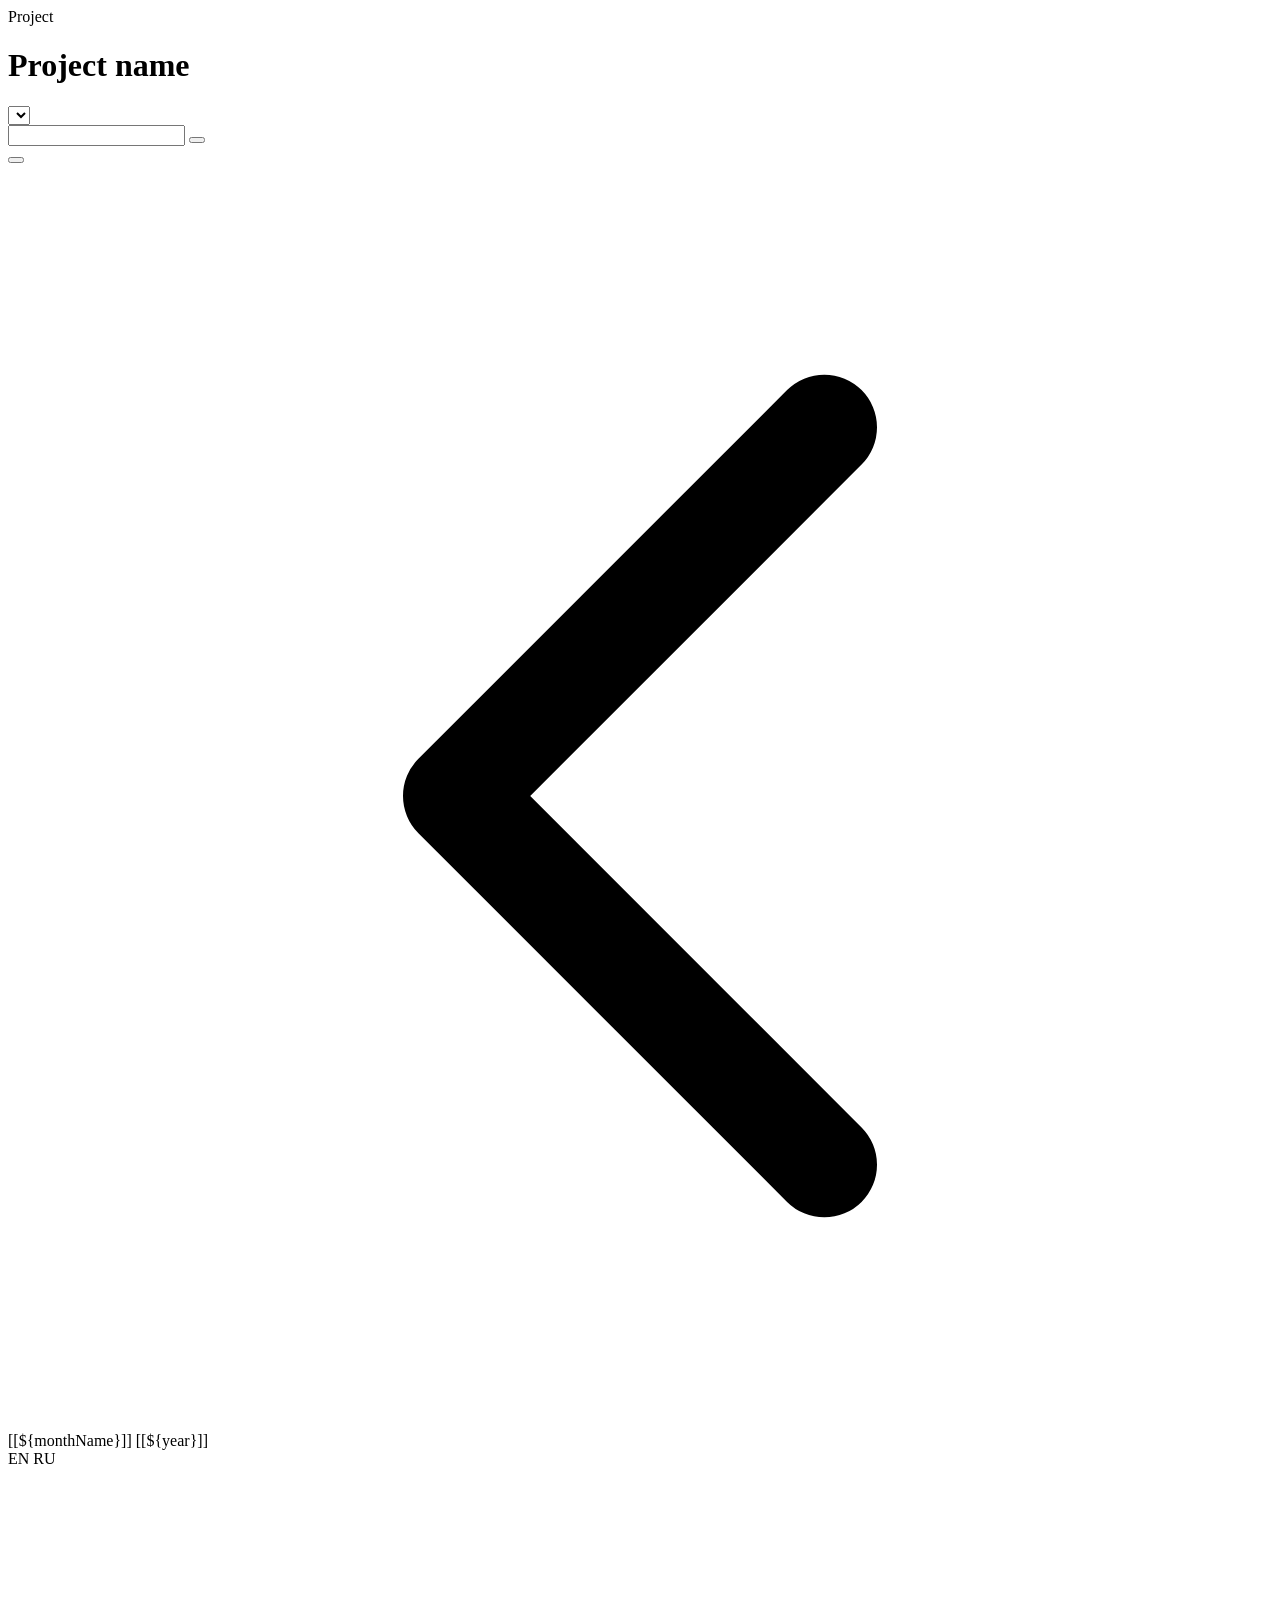
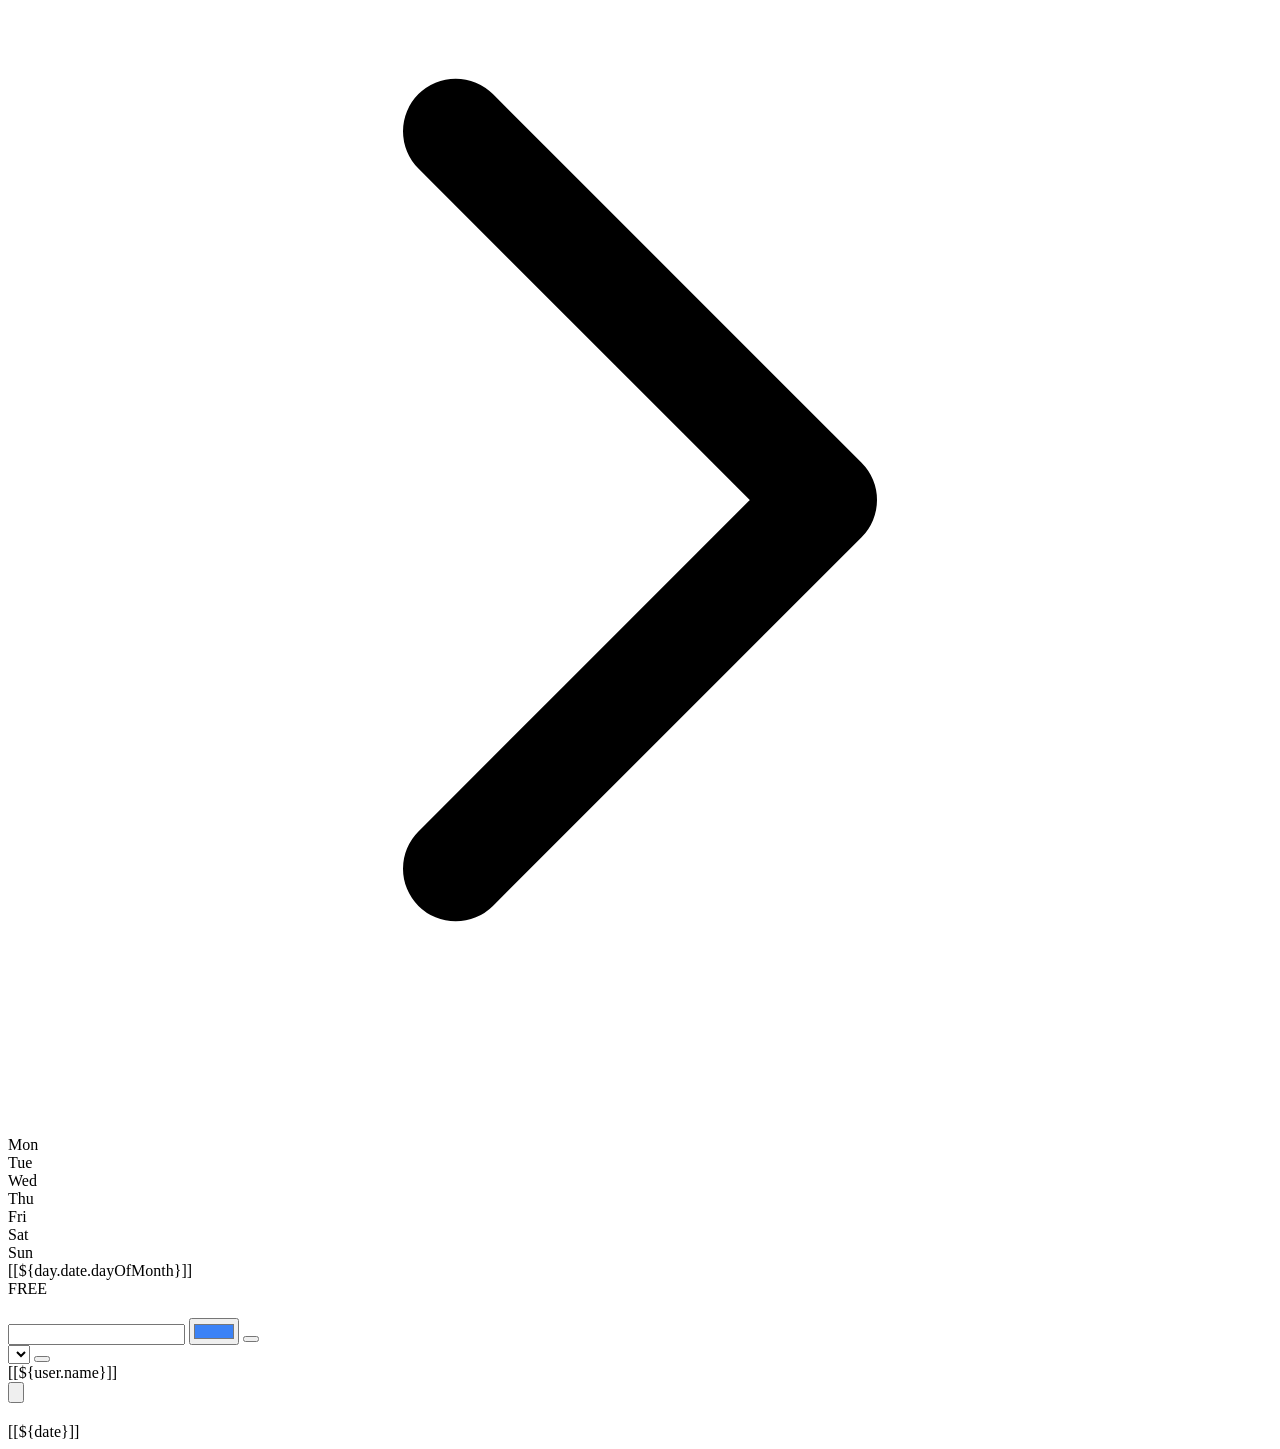
==== src/main/resources/templates/index.html @ e6a80e43 "Allow users in multiple projects" ====
<!DOCTYPE html>
<html lang="en">
<head>
    <meta charset="UTF-8">
    <title th:text="#{calendar}">Calendar Planner</title>
    <link href="/css/style.css" rel="stylesheet">
</head>
<body th:data-project-id="${activeProject.id}">

<div class="container">
    <div class="project-bar">
        <div>
            <div class="eyebrow" th:text="#{project}">Project</div>
            <h1 th:text="${activeProject.name}">Project name</h1>
        </div>

        <div class="project-actions">
            <form action="/" class="project-select-form" method="get">
                <input name="month" th:value="${month}" type="hidden">
                <input name="year" th:value="${year}" type="hidden">
                <select name="projectId" onchange="this.form.submit()">
                    <option th:each="project : ${projects}"
                            th:selected="${project.id.equals(activeProject.id)}"
                            th:text="${project.name}"
                            th:value="${project.id}">
                    </option>
                </select>
            </form>

            <form action="/api/projects/create" class="project-create-form" method="post">
                <input name="name" required th:placeholder="#{project_name}" type="text">
                <button th:text="#{add_project}" type="submit"></button>
            </form>

            <form action="/api/projects/delete"
                  method="post"
                  th:if="${projects.size() > 1}">
                <input name="id" th:value="${activeProject.id}" type="hidden">
                <button class="delete-project-btn" th:text="#{delete_project}" type="submit"></button>
            </form>
        </div>
    </div>

    <div class="topbar">
        <a class="month-nav"
           th:href="@{/(month=${previousMonth}, year=${previousYear}, projectId=${activeProject.id})}">
            <svg class="nav-icon" viewBox="0 0 24 24">
                <path d="M15.5 19l-7-7 7-7"
                      fill="none"
                      stroke="currentColor"
                      stroke-linecap="round"
                      stroke-linejoin="round"
                      stroke-width="2"/>
            </svg>
        </a>

        <div class="month-title">
            <span class="month-name">
                [[${monthName}]]
            </span>

            <span class="month-year">
                [[${year}]]
            </span>
        </div>

        <div class="lang-switch">
            <a th:href="@{/(month=${month}, year=${year}, projectId=${activeProject.id}, lang='en')}">EN</a>
            <a th:href="@{/(month=${month}, year=${year}, projectId=${activeProject.id}, lang='ru')}">RU</a>
        </div>

        <a class="month-nav"
           th:href="@{/(month=${nextMonth}, year=${nextYear}, projectId=${activeProject.id})}">
            <svg class="nav-icon" viewBox="0 0 24 24">
                <path d="M8.5 5l7 7-7 7"
                      fill="none"
                      stroke="currentColor"
                      stroke-linecap="round"
                      stroke-linejoin="round"
                      stroke-width="2"/>
            </svg>
        </a>
    </div>

    <div class="layout">
        <section class="calendar">
            <div class="weekdays">
                <div>Mon</div>
                <div>Tue</div>
                <div>Wed</div>
                <div>Thu</div>
                <div>Fri</div>
                <div>Sat</div>
                <div>Sun</div>
            </div>

            <div class="calendar-grid">

                <div class="calendar-day"
                     th:classappend="
                            (${day.currentMonth}
                                ? ''
                                : ' muted')
                            +
                            (${day.today}
                                ? ' today'
                                : '')
                        "
                     th:data-date="${day.date}"
                     th:each="day : ${calendarDays}"
                >

                    <div class="date-number">
                        [[${day.date.dayOfMonth}]]
                    </div>

                    <div class="busy-users">
                        <div class="busy-user"
                             th:each="busyUser : ${day.busyUsers}"
                             th:style="'background:' + ${busyUser.color}"
                             th:title="${busyUser.name}"
                        >
                        </div>
                    </div>

                    <div class="free-badge"
                         th:if="${day.freeForAll}"
                         th:text="#{free}"
                    >
                        FREE
                    </div>
                </div>
            </div>
        </section>

        <aside class="sidebar">
            <section>
                <h2 th:text="#{users}"></h2>
                <section>
                    <h3 th:text="#{add_user}"></h3>
                    <form action="/api/users/create" class="user-card user-create-card" method="post">
                        <input name="projectId" th:value="${activeProject.id}" type="hidden">
                        <div class="user-create-row">
                            <input name="name" required th:placeholder="#{user}" type="text">
                            <input name="color" type="color" value="#3b82f6">
                            <button th:text="#{add}" type="submit"></button>
                        </div>

                    </form>

                    <form action="/api/users/add-to-project"
                          class="user-card user-create-card"
                          method="post"
                          th:if="${!availableUsers.isEmpty()}">
                        <input name="projectId" th:value="${activeProject.id}" type="hidden">
                        <div class="user-create-row">
                            <select name="userId" required>
                                <option th:each="availableUser : ${availableUsers}"
                                        th:style="'color:' + ${availableUser.color}"
                                        th:text="${availableUser.name}"
                                        th:value="${availableUser.id}">
                                </option>
                            </select>
                            <button th:text="#{add_existing_user}" type="submit"></button>
                        </div>
                    </form>
                </section>
                <div class="user-card selectable-user"
                     th:data-user-id="${user.id}"
                     th:each="user : ${users}"
                     th:style="'border-left: 8px solid ' + ${user.color}"
                >
                    <span>
                        [[${user.name}]]
                    </span>

                    <form action="/api/users/delete"
                          class="user-delete-form"
                          method="post"
                    >
                        <input name="id"
                               th:value="${user.id}"
                               type="hidden">
                        <input name="projectId"
                               th:value="${activeProject.id}"
                               type="hidden">
                        <button class="delete-btn"
                                th:title="#{delete}"
                                type="submit">
                            <svg class="delete-icon" viewBox="0 0 24 24">
                                <path d="M6 7h12M10 11v6M14 11v6M9 7l1-2h4l1 2"
                                      fill="none"
                                      stroke="currentColor"
                                      stroke-linecap="round"
                                      stroke-linejoin="round"
                                      stroke-width="2"/>
                                <path d="M7 7l1 14h8l1-14"
                                      fill="none"
                                      stroke="currentColor"
                                      stroke-width="2"/>
                            </svg>
                        </button>
                    </form>
                </div>
            </section>

            <section>
                <h2 th:text="#{nfd}"></h2>
                <div class="common-dates-list">
                    <div class="common-date"
                         th:each="date : ${commonDates}"
                    >
                        [[${date}]]
                    </div>
                </div>
            </section>
        </aside>
    </div>
</div>

<script src="/js/calendar.js"></script>

</body>
</html>
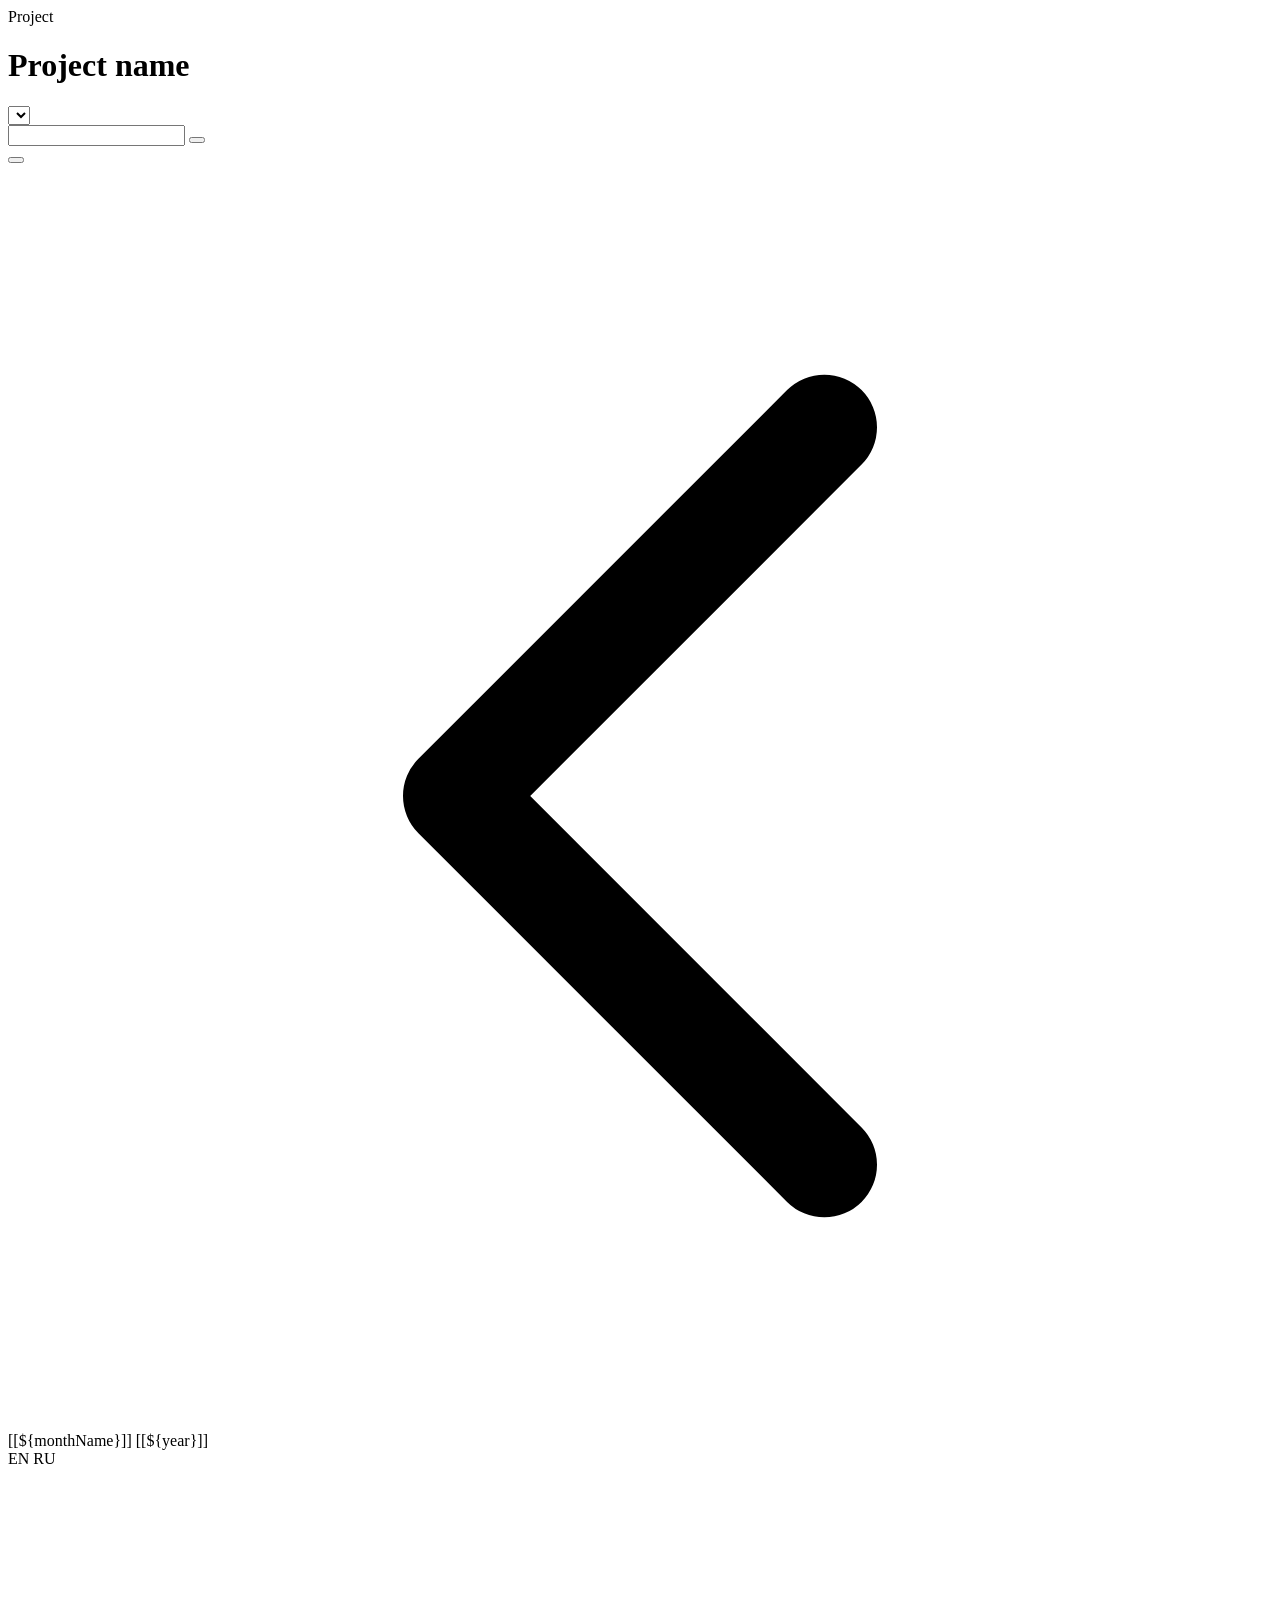
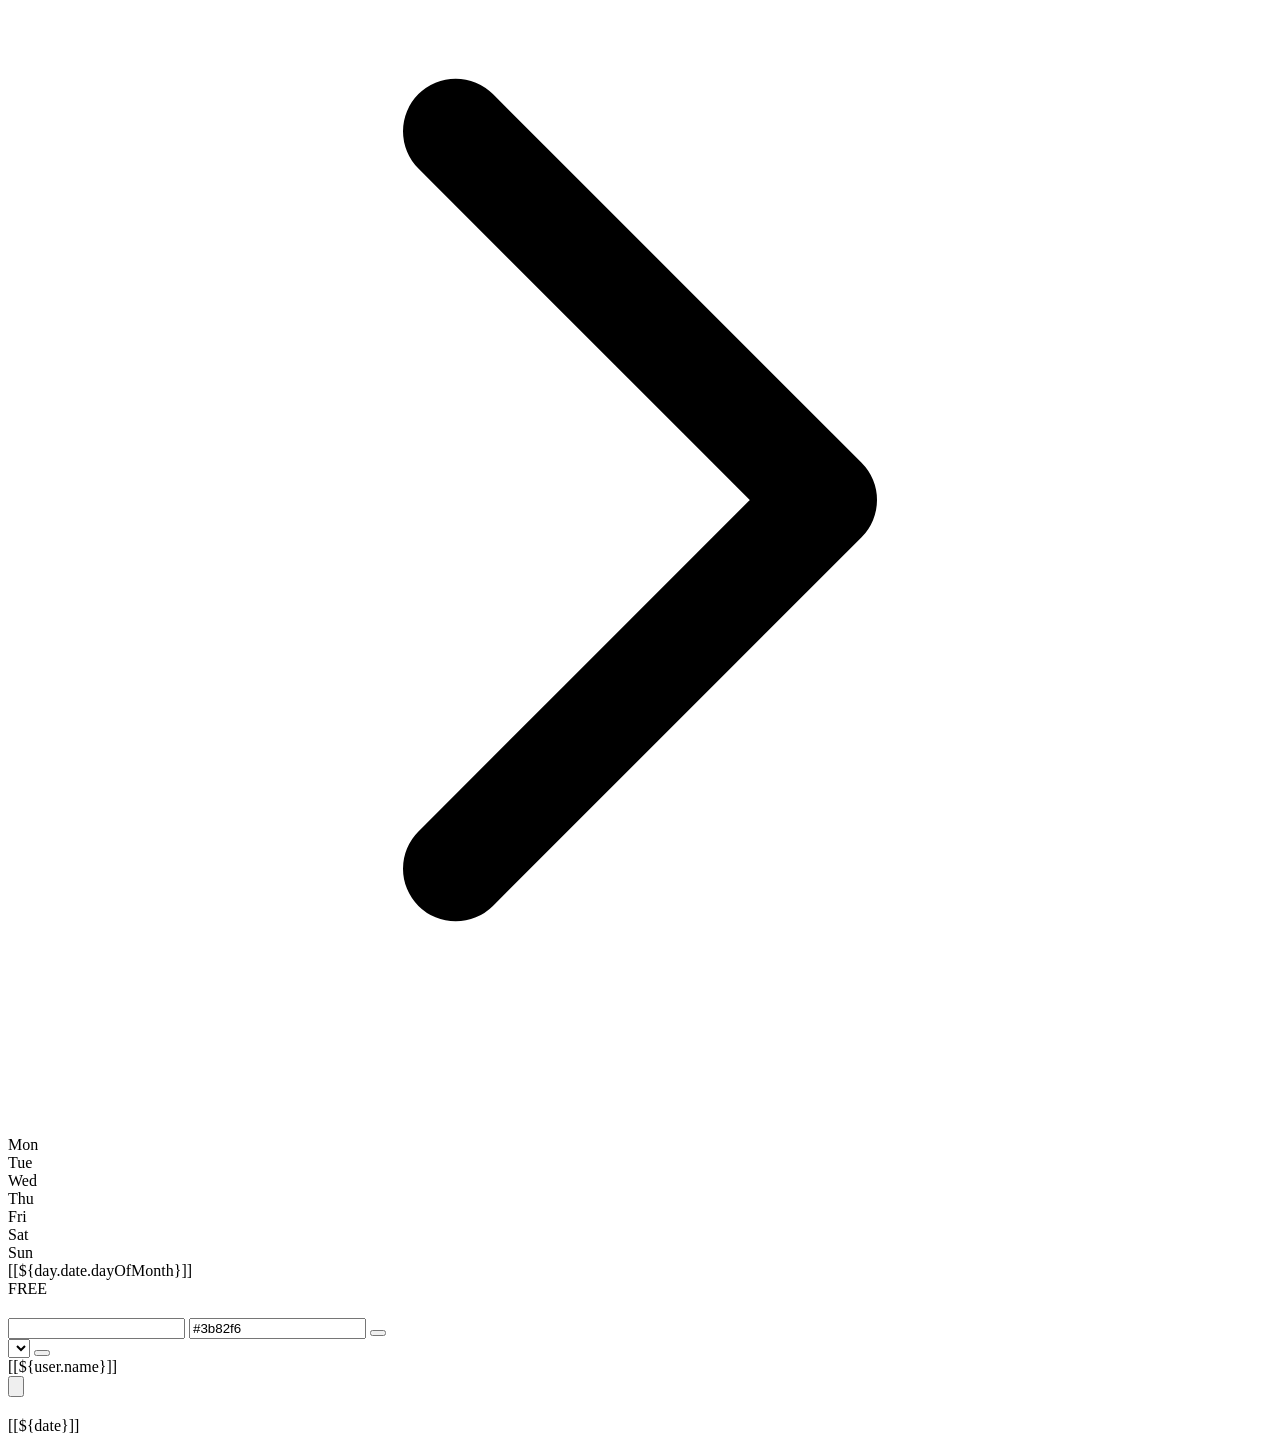
==== commit b44400fd: "add user fix" ====
--- a/src/main/resources/templates/index.html
+++ b/src/main/resources/templates/index.html
@@ -142,7 +142,15 @@
                         <input name="projectId" th:value="${activeProject.id}" type="hidden">
                         <div class="user-create-row">
                             <input name="name" required th:placeholder="#{user}" type="text">
-                            <input name="color" type="color" value="#3b82f6">
+                            <input
+                                    name="color"
+                                    type="text"
+                                    value="#3b82f6"
+                                    maxlength="7"
+                                    pattern="^#[0-9A-Fa-f]{6}$"
+                                    placeholder="#RRGGBB"
+                                    class="color-input"
+                            />
                             <button th:text="#{add}" type="submit"></button>
                         </div>
 
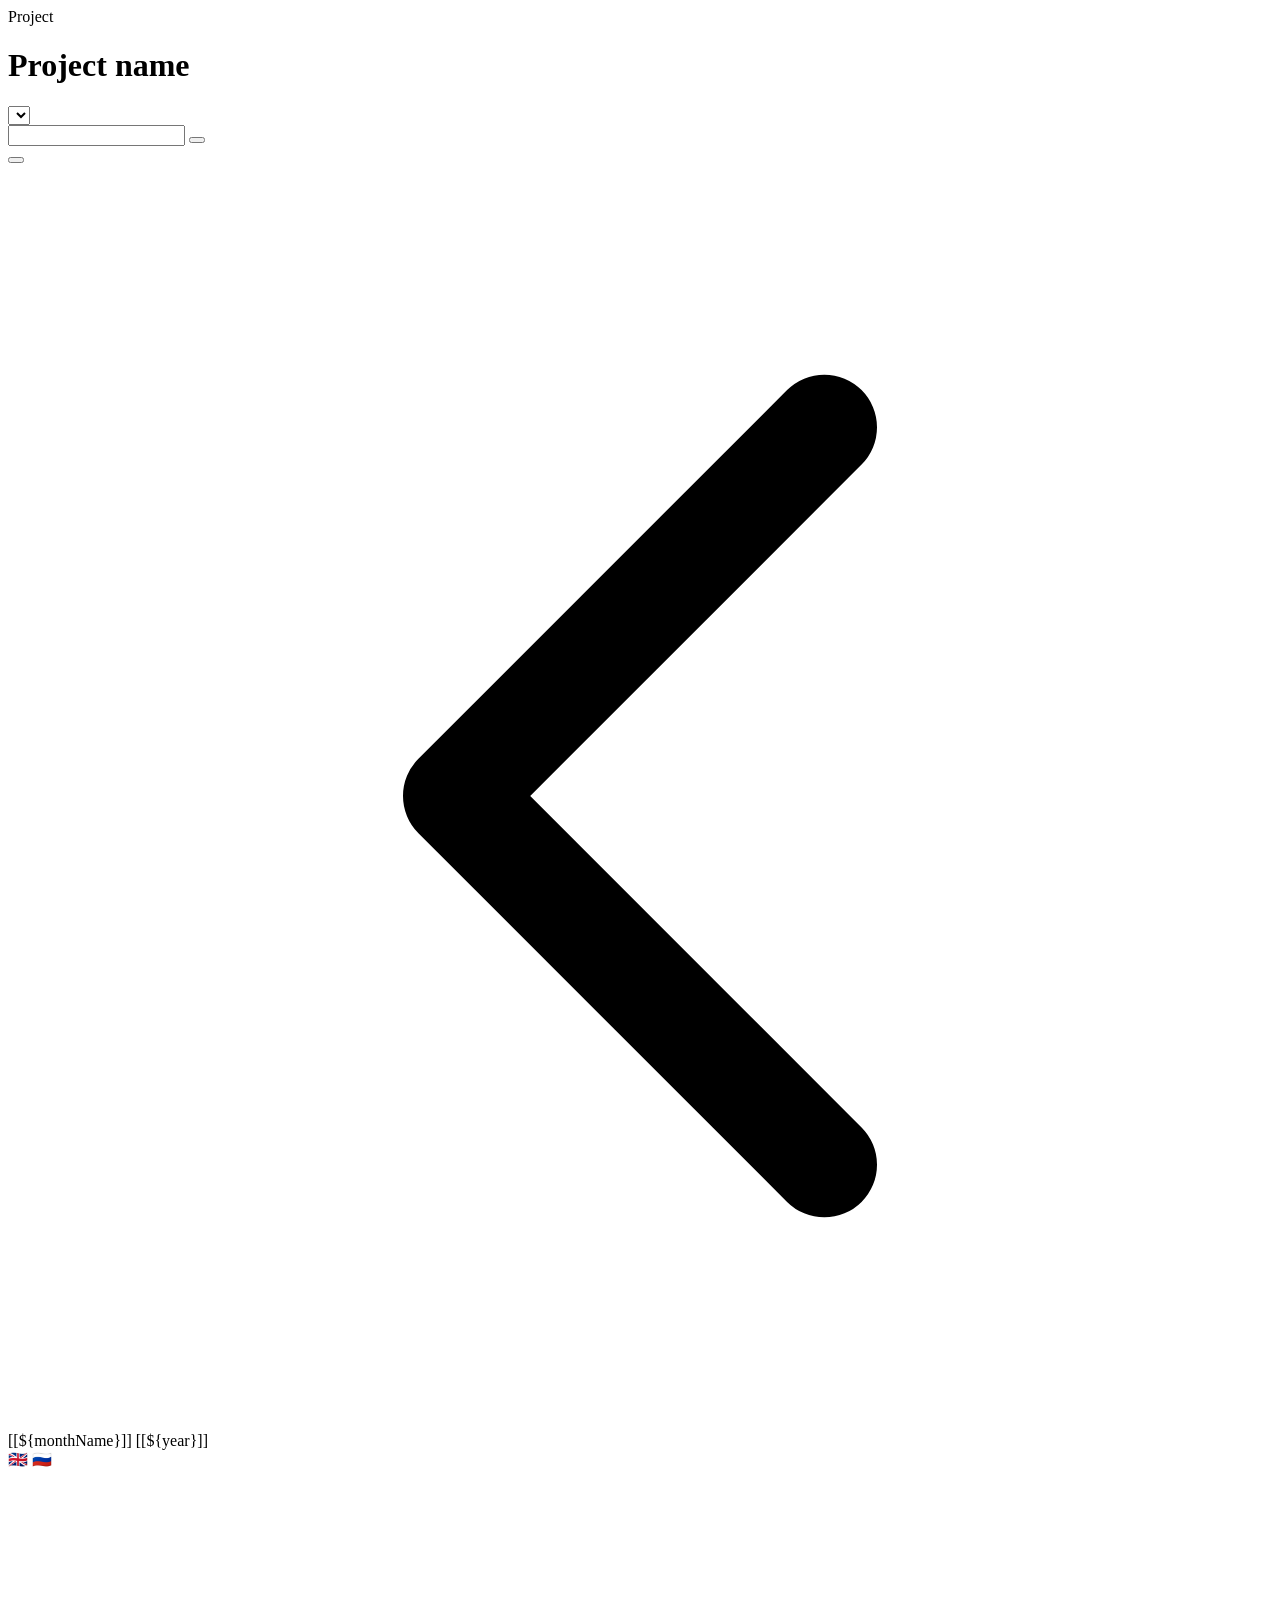
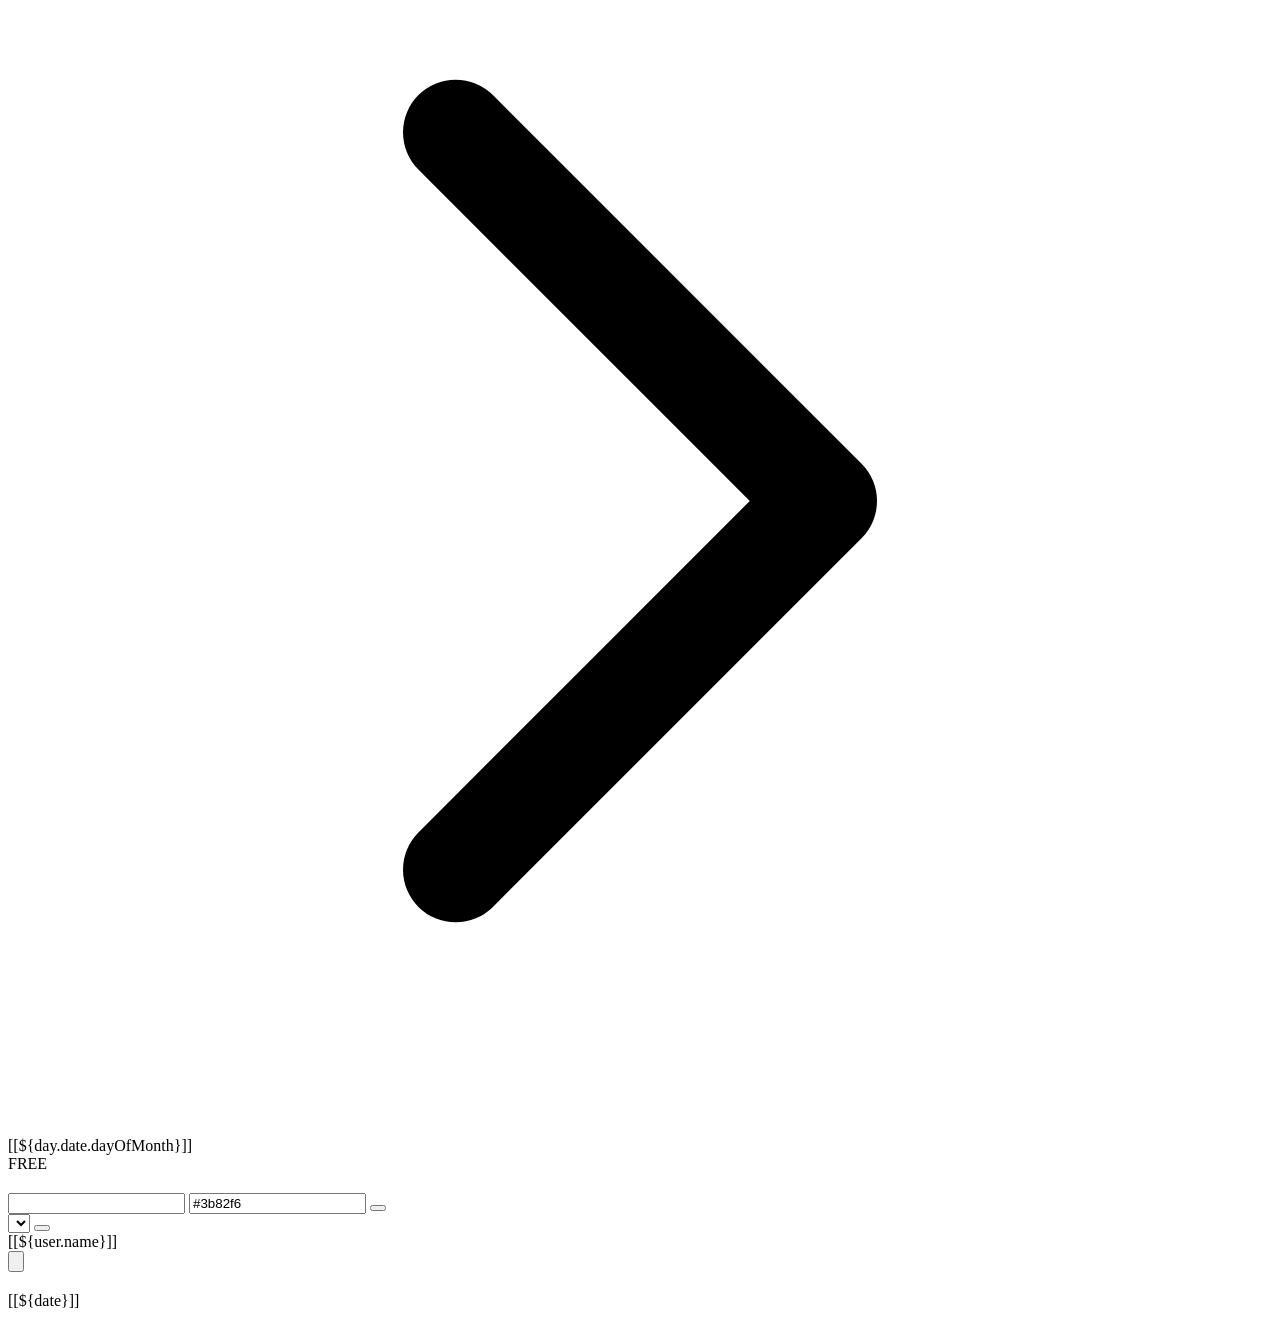
==== commit 831afba1: "fix: localization UI and weekdays" ====
--- a/src/main/resources/templates/index.html
+++ b/src/main/resources/templates/index.html
@@ -65,8 +65,8 @@
         </div>
 
         <div class="lang-switch">
-            <a th:href="@{/(month=${month}, year=${year}, projectId=${activeProject.id}, lang='en')}">EN</a>
-            <a th:href="@{/(month=${month}, year=${year}, projectId=${activeProject.id}, lang='ru')}">RU</a>
+            <a th:href="@{/(month=${month}, year=${year}, projectId=${activeProject.id}, lang='en')}" title="English">🇬🇧</a>
+            <a th:href="@{/(month=${month}, year=${year}, projectId=${activeProject.id}, lang='ru')}" title="Русский">🇷🇺</a>
         </div>
 
         <a class="month-nav"
@@ -85,13 +85,13 @@
     <div class="layout">
         <section class="calendar">
             <div class="weekdays">
-                <div>Mon</div>
-                <div>Tue</div>
-                <div>Wed</div>
-                <div>Thu</div>
-                <div>Fri</div>
-                <div>Sat</div>
-                <div>Sun</div>
+                <div th:text="#{mon}"></div>
+                <div th:text="#{tue}"></div>
+                <div th:text="#{wed}"></div>
+                <div th:text="#{thu}"></div>
+                <div th:text="#{fri}"></div>
+                <div th:text="#{sat}"></div>
+                <div th:text="#{sun}"></div>
             </div>
 
             <div class="calendar-grid">
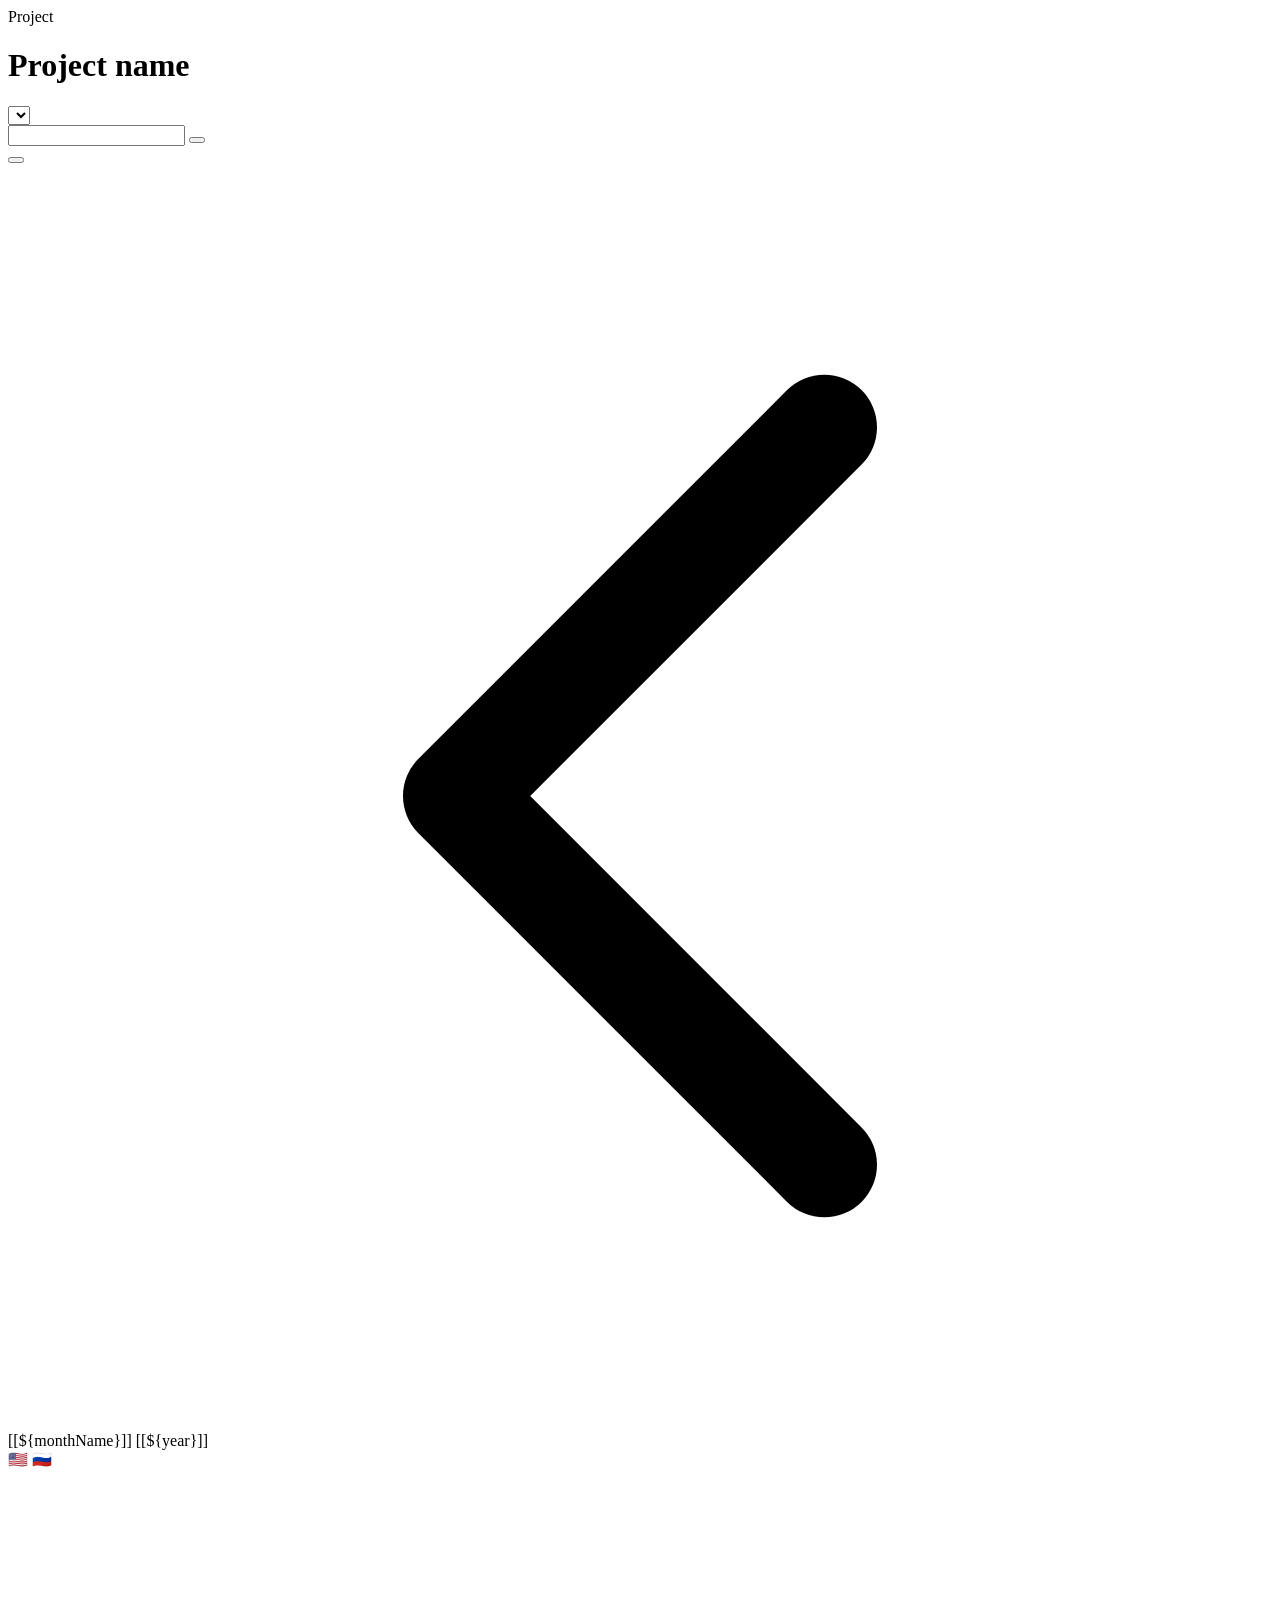
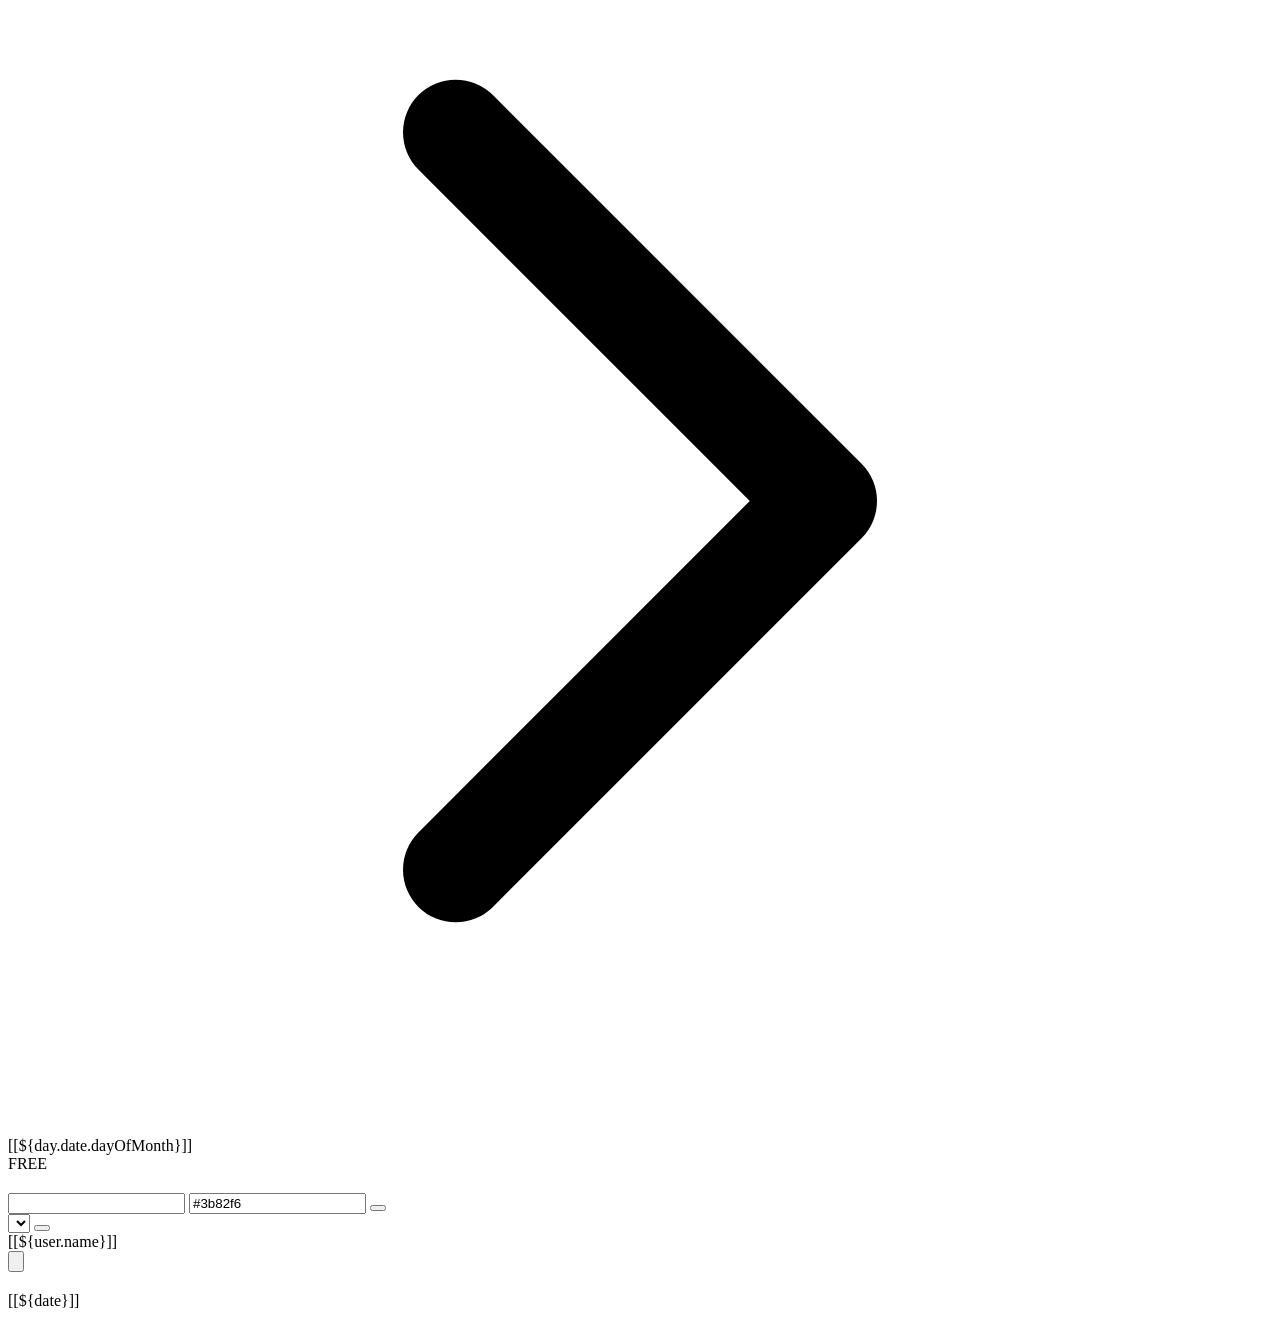
==== commit b348ce87: "flag change" ====
--- a/src/main/resources/templates/index.html
+++ b/src/main/resources/templates/index.html
@@ -65,7 +65,7 @@
         </div>
 
         <div class="lang-switch">
-            <a th:href="@{/(month=${month}, year=${year}, projectId=${activeProject.id}, lang='en')}" title="English">🇬🇧</a>
+            <a th:href="@{/(month=${month}, year=${year}, projectId=${activeProject.id}, lang='en')}" title="English">🇺🇸</a>
             <a th:href="@{/(month=${month}, year=${year}, projectId=${activeProject.id}, lang='ru')}" title="Русский">🇷🇺</a>
         </div>
 
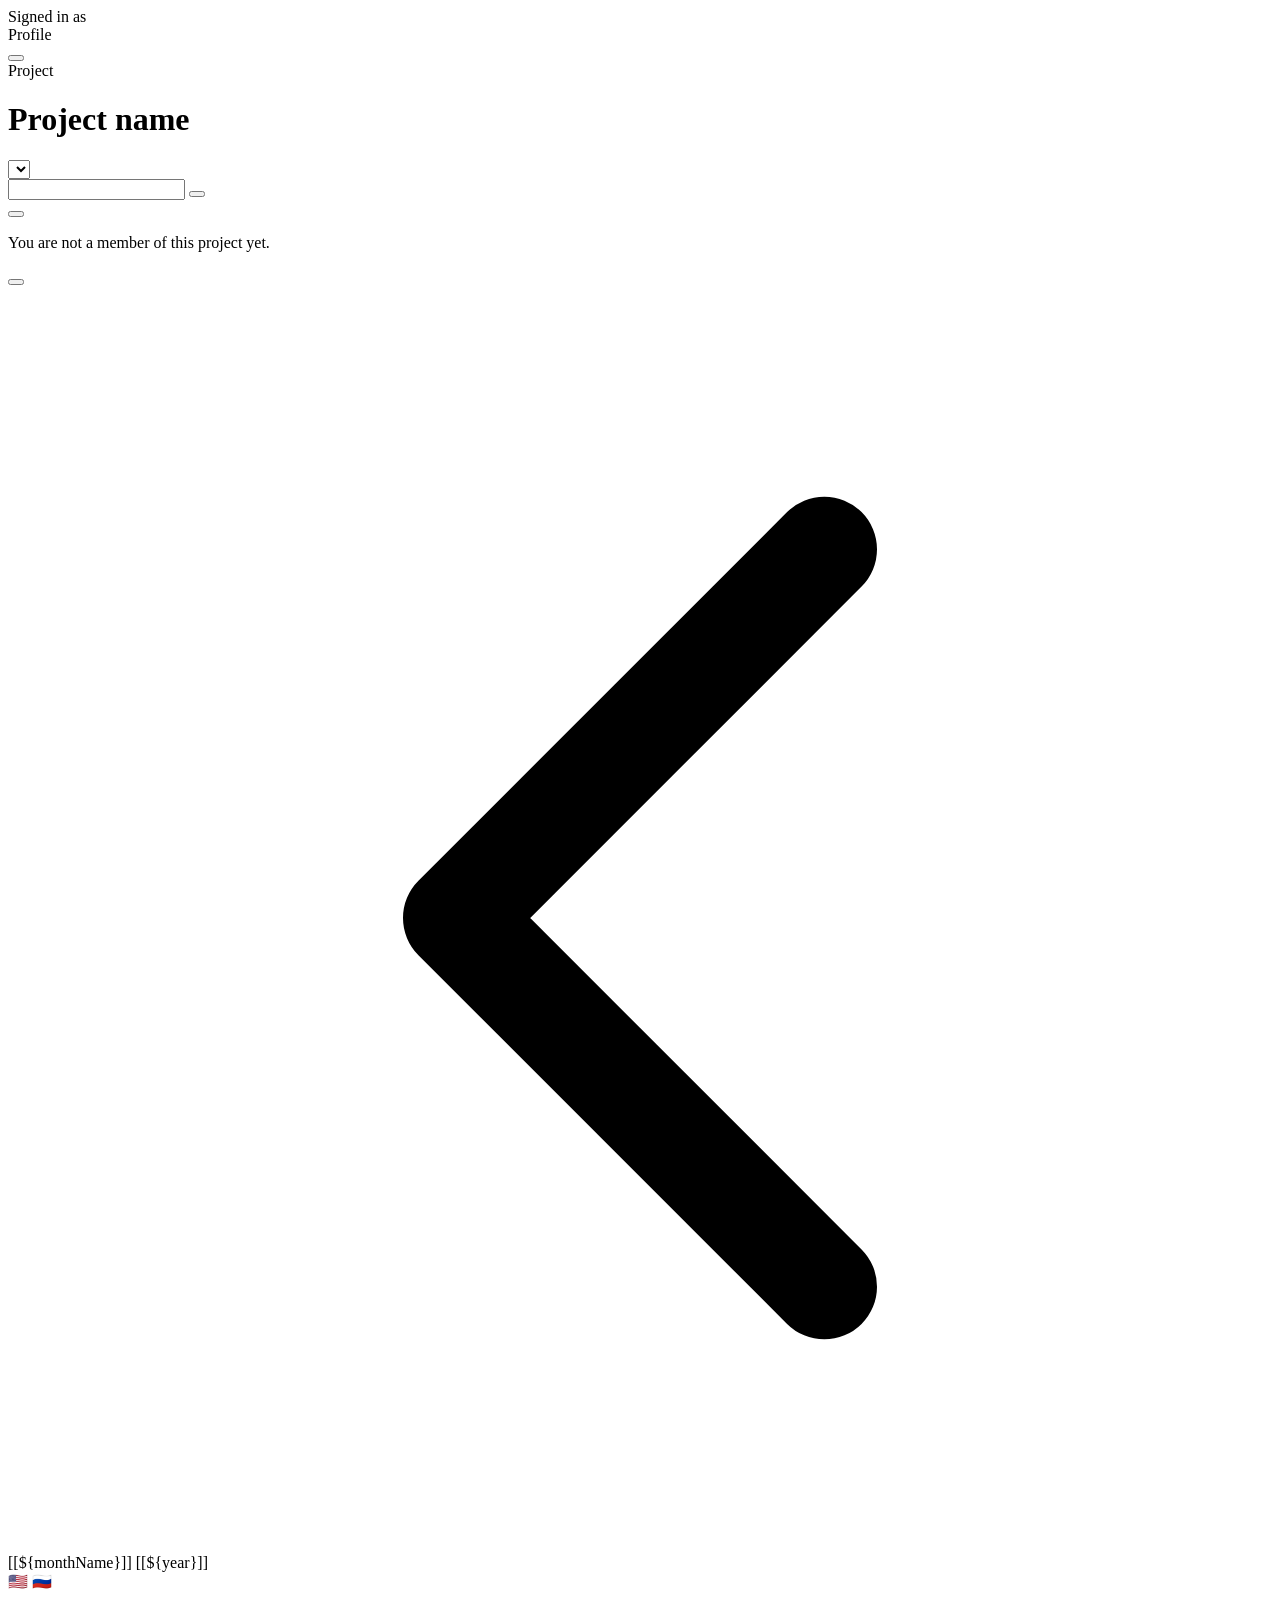
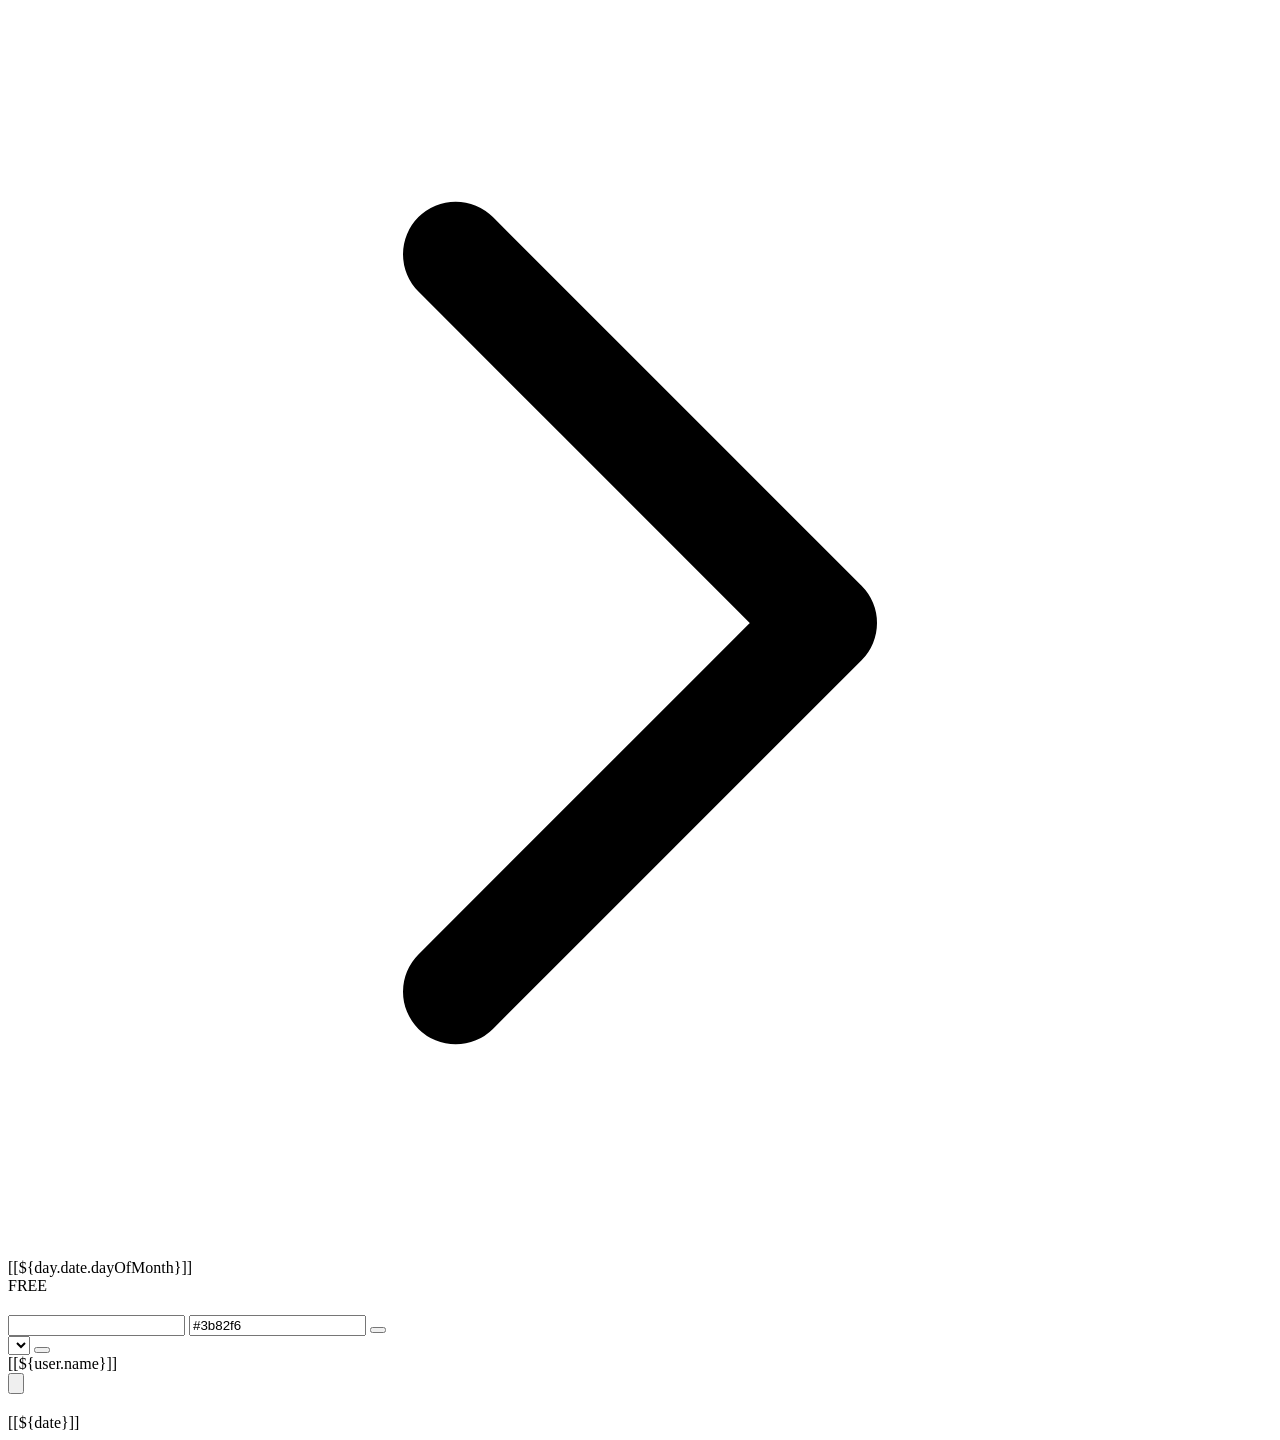
==== commit e491ac4b: "basic user auth" ====
--- a/src/main/resources/templates/index.html
+++ b/src/main/resources/templates/index.html
@@ -1,13 +1,28 @@
 <!DOCTYPE html>
-<html lang="en">
+<html lang="en" xmlns:th="http://www.thymeleaf.org">
 <head>
     <meta charset="UTF-8">
     <title th:text="#{calendar}">Calendar Planner</title>
     <link href="/css/style.css" rel="stylesheet">
 </head>
-<body th:data-project-id="${activeProject.id}">
+<body th:data-current-user-id="${currentUser.id}"
+      th:data-is-project-member="${isProjectMember}"
+      th:data-project-id="${activeProject.id}">
 
 <div class="container">
+    <div class="account-bar">
+        <div class="account-info">
+            <span class="account-label" th:text="#{signed_in_as}">Signed in as</span>
+            <span class="account-name" th:style="'color:' + ${currentUser.color}" th:text="${currentUser.name}"></span>
+        </div>
+        <div class="account-actions">
+            <a class="account-link" th:href="@{/profile}" th:text="#{profile}">Profile</a>
+            <form method="post" th:action="@{/logout}">
+                <button class="logout-btn" th:text="#{logout}" type="submit"></button>
+            </form>
+        </div>
+    </div>
+
     <div class="project-bar">
         <div>
             <div class="eyebrow" th:text="#{project}">Project</div>
@@ -15,7 +30,7 @@
         </div>
 
         <div class="project-actions">
-            <form action="/" class="project-select-form" method="get">
+            <form class="project-select-form" method="get" th:action="@{/}">
                 <input name="month" th:value="${month}" type="hidden">
                 <input name="year" th:value="${year}" type="hidden">
                 <select name="projectId" onchange="this.form.submit()">
@@ -27,18 +42,26 @@
                 </select>
             </form>
 
-            <form action="/api/projects/create" class="project-create-form" method="post">
+            <form class="project-create-form" method="post" th:action="@{/api/projects/create}">
                 <input name="name" required th:placeholder="#{project_name}" type="text">
                 <button th:text="#{add_project}" type="submit"></button>
             </form>
 
-            <form action="/api/projects/delete"
-                  method="post"
+            <form method="post"
+                  th:action="@{/api/projects/delete}"
                   th:if="${projects.size() > 1}">
                 <input name="id" th:value="${activeProject.id}" type="hidden">
                 <button class="delete-project-btn" th:text="#{delete_project}" type="submit"></button>
             </form>
         </div>
+    </div>
+
+    <div class="join-banner" th:if="${!isProjectMember}">
+        <p th:text="#{not_project_member}">You are not a member of this project yet.</p>
+        <form method="post" th:action="@{/api/users/join-project}">
+            <input name="projectId" th:value="${activeProject.id}" type="hidden">
+            <button th:text="#{join_project}" type="submit"></button>
+        </form>
     </div>
 
     <div class="topbar">
@@ -133,32 +156,32 @@
             </div>
         </section>
 
-        <aside class="sidebar">
+        <aside class="sidebar" th:if="${isProjectMember}">
             <section>
                 <h2 th:text="#{users}"></h2>
                 <section>
                     <h3 th:text="#{add_user}"></h3>
-                    <form action="/api/users/create" class="user-card user-create-card" method="post">
+                    <form class="user-card user-create-card" method="post" th:action="@{/api/users/create}">
                         <input name="projectId" th:value="${activeProject.id}" type="hidden">
                         <div class="user-create-row">
                             <input name="name" required th:placeholder="#{user}" type="text">
                             <input
+                                    class="color-input"
+                                    maxlength="7"
                                     name="color"
+                                    pattern="^#[0-9A-Fa-f]{6}$"
+                                    placeholder="#RRGGBB"
                                     type="text"
                                     value="#3b82f6"
-                                    maxlength="7"
-                                    pattern="^#[0-9A-Fa-f]{6}$"
-                                    placeholder="#RRGGBB"
-                                    class="color-input"
                             />
                             <button th:text="#{add}" type="submit"></button>
                         </div>
 
                     </form>
 
-                    <form action="/api/users/add-to-project"
-                          class="user-card user-create-card"
+                    <form class="user-card user-create-card"
                           method="post"
+                          th:action="@{/api/users/add-to-project}"
                           th:if="${!availableUsers.isEmpty()}">
                         <input name="projectId" th:value="${activeProject.id}" type="hidden">
                         <div class="user-create-row">
@@ -174,17 +197,26 @@
                     </form>
                 </section>
                 <div class="user-card selectable-user"
+                     th:classappend="${user.id.equals(currentUser.id)} ? ' own-user' : ''"
                      th:data-user-id="${user.id}"
                      th:each="user : ${users}"
                      th:style="'border-left: 8px solid ' + ${user.color}"
                 >
                     <span>
                         [[${user.name}]]
+                        <span class="you-badge" th:if="${user.id.equals(currentUser.id)}" th:text="#{you}"></span>
                     </span>
 
-                    <form action="/api/users/delete"
-                          class="user-delete-form"
+                    <a class="edit-profile-link"
+                       th:href="@{/profile}"
+                       th:if="${user.id.equals(currentUser.id)}"
+                       th:text="#{edit_profile}"
+                       th:title="#{edit_profile}"></a>
+
+                    <form class="user-delete-form"
                           method="post"
+                          th:action="@{/api/users/delete}"
+                          th:if="${!user.id.equals(currentUser.id)}"
                     >
                         <input name="id"
                                th:value="${user.id}"
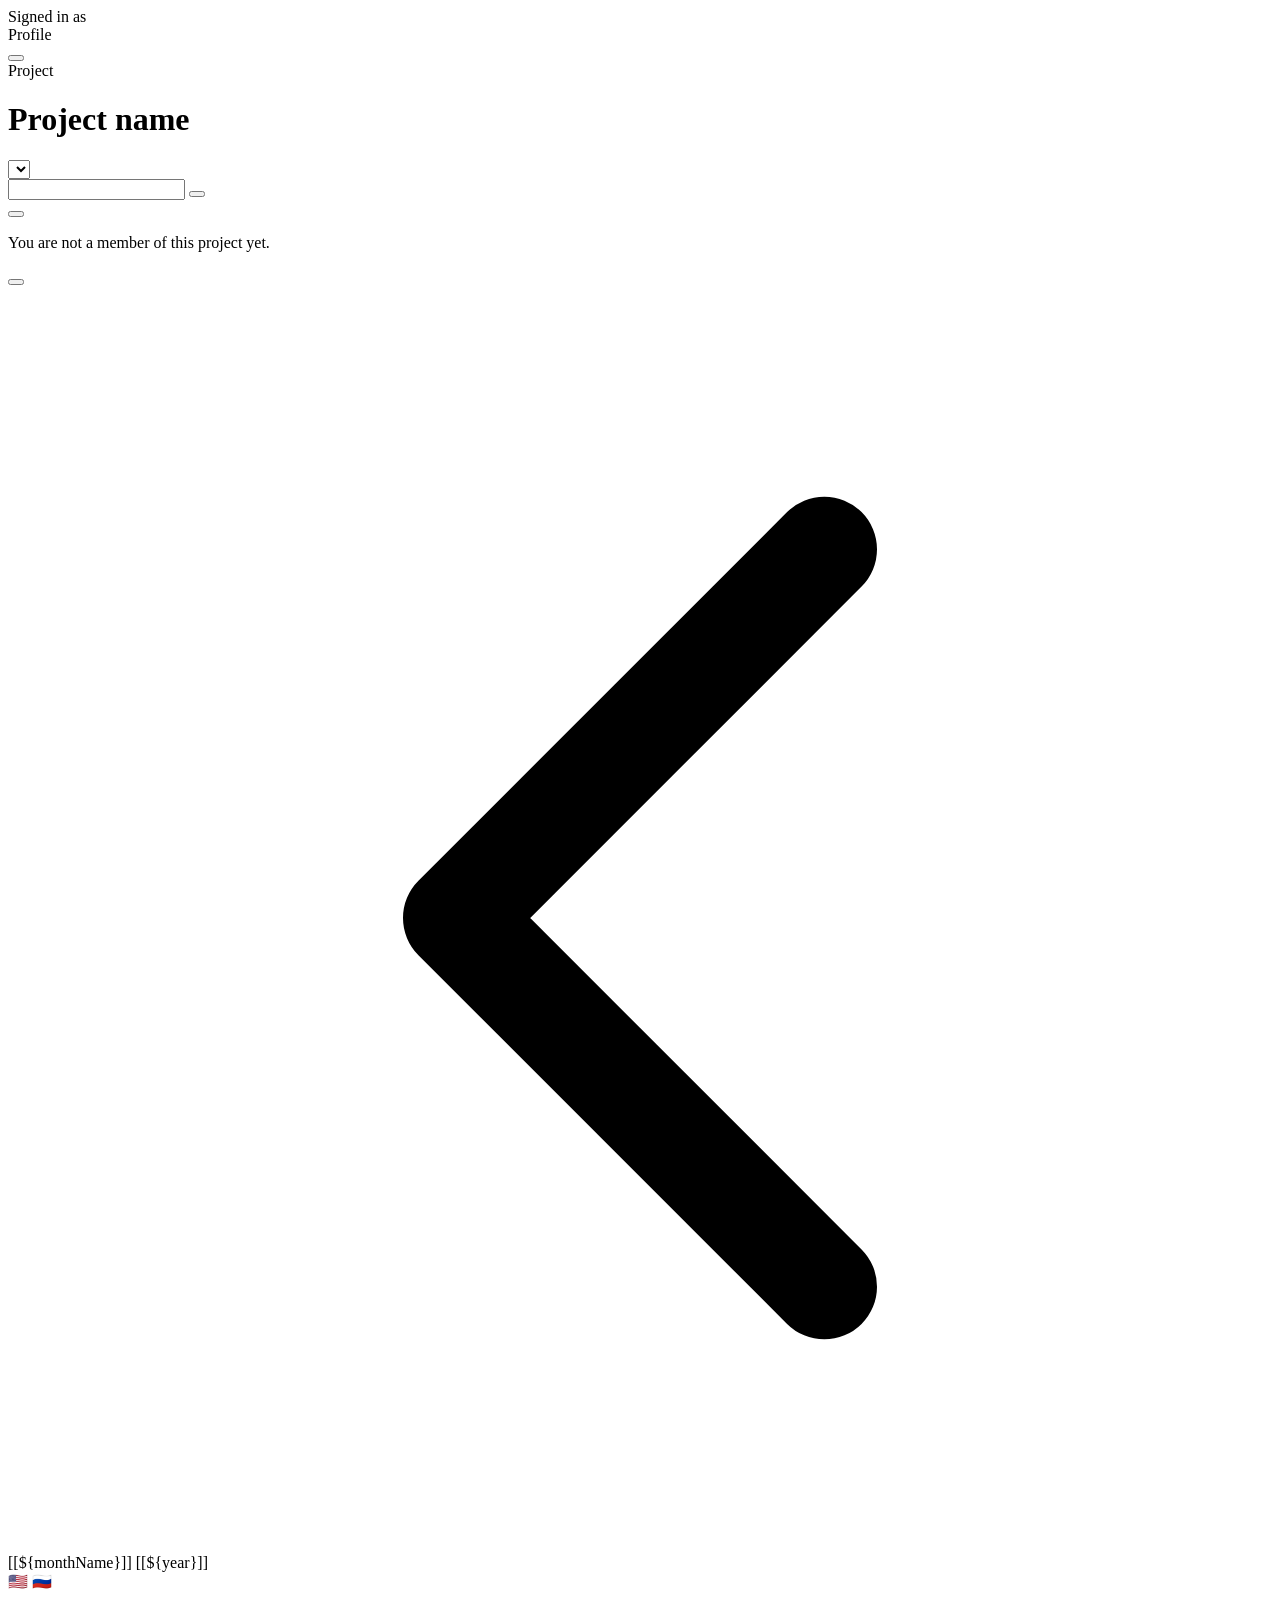
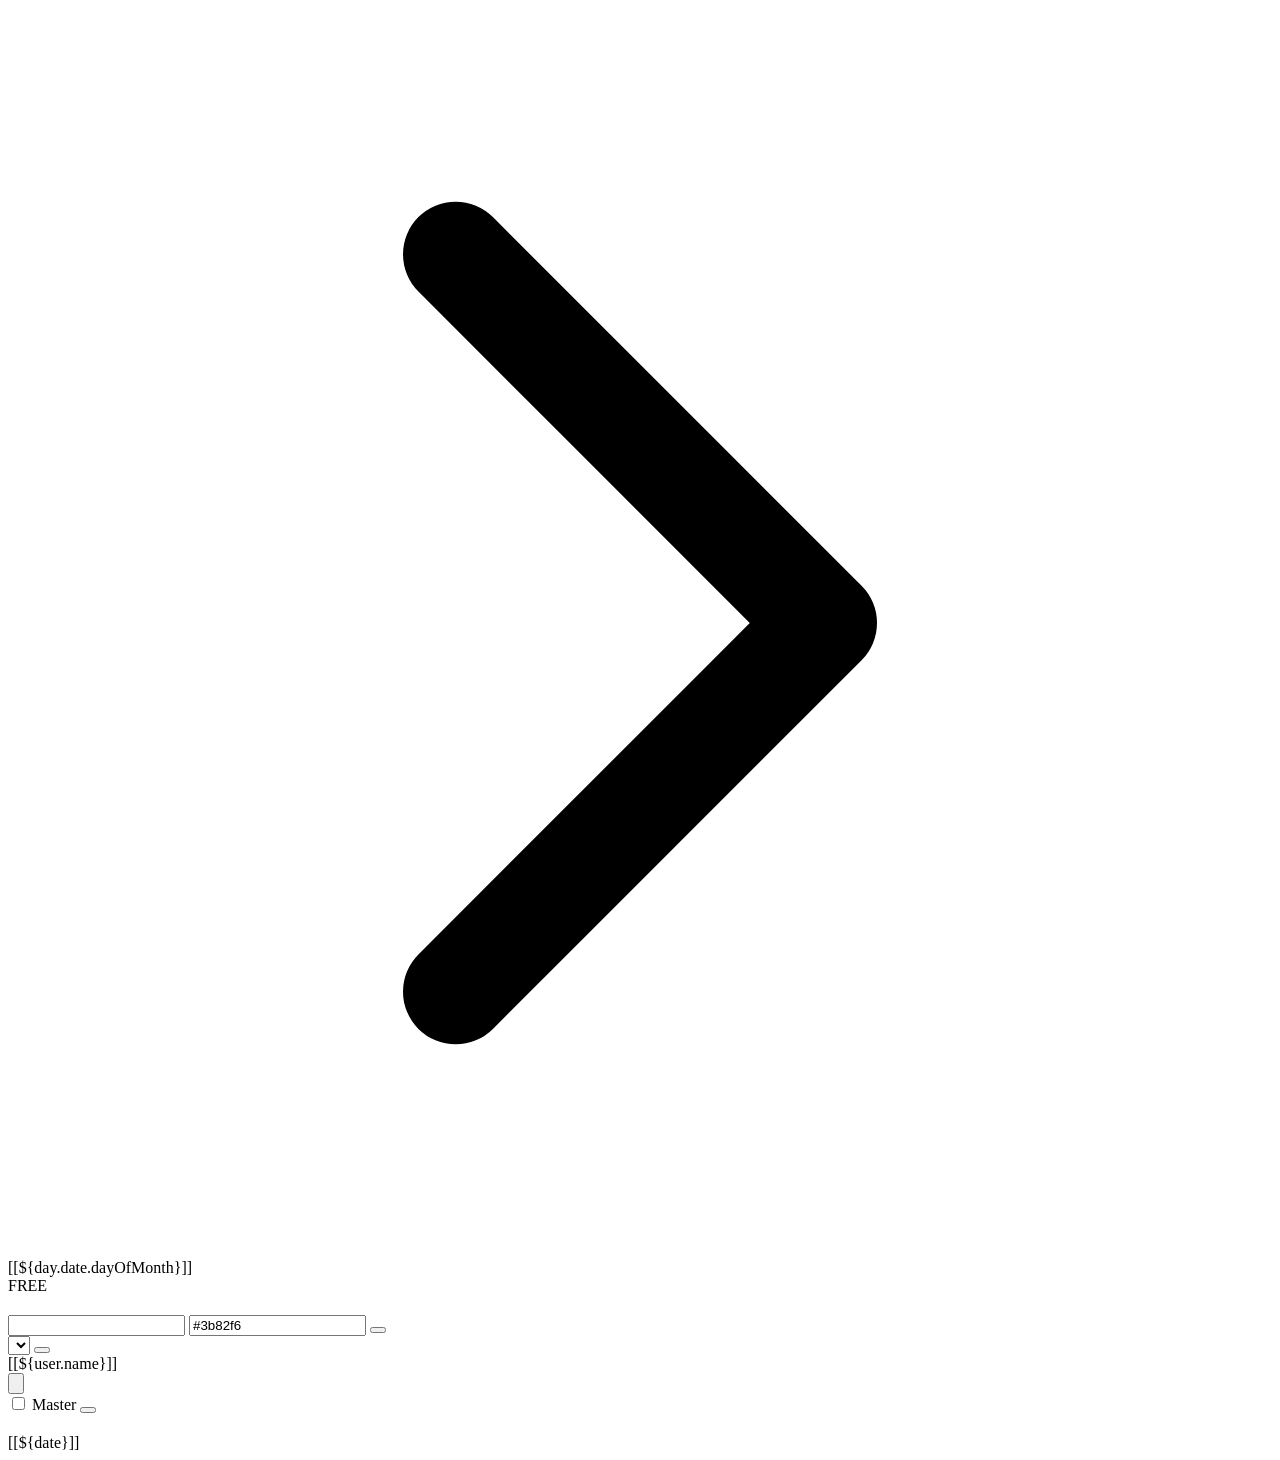
==== commit 134e5448: "added authorization known bug: can't check days" ====
--- a/src/main/resources/templates/index.html
+++ b/src/main/resources/templates/index.html
@@ -42,14 +42,17 @@
                 </select>
             </form>
 
-            <form class="project-create-form" method="post" th:action="@{/api/projects/create}">
+            <form class="project-create-form"
+                  method="post"
+                  th:action="@{/api/projects/create}"
+                  th:if="${canManageProjects}">
                 <input name="name" required th:placeholder="#{project_name}" type="text">
                 <button th:text="#{add_project}" type="submit"></button>
             </form>
 
             <form method="post"
                   th:action="@{/api/projects/delete}"
-                  th:if="${projects.size() > 1}">
+                  th:if="${canManageProjects && projects.size() > 1}">
                 <input name="id" th:value="${activeProject.id}" type="hidden">
                 <button class="delete-project-btn" th:text="#{delete_project}" type="submit"></button>
             </form>
@@ -156,10 +159,10 @@
             </div>
         </section>
 
-        <aside class="sidebar" th:if="${isProjectMember}">
+        <aside class="sidebar" th:if="${isProjectMember || canManageProjects}">
             <section>
                 <h2 th:text="#{users}"></h2>
-                <section>
+                <section th:if="${canManageProjects}">
                     <h3 th:text="#{add_user}"></h3>
                     <form class="user-card user-create-card" method="post" th:action="@{/api/users/create}">
                         <input name="projectId" th:value="${activeProject.id}" type="hidden">
@@ -196,8 +199,8 @@
                         </div>
                     </form>
                 </section>
-                <div class="user-card selectable-user"
-                     th:classappend="${user.id.equals(currentUser.id)} ? ' own-user' : ''"
+                <div class="user-card"
+                     th:classappend="${((canManageProjects || user.id.equals(currentUser.id)) ? ' selectable-user' : '') + (user.id.equals(currentUser.id) ? ' own-user' : '')}"
                      th:data-user-id="${user.id}"
                      th:each="user : ${users}"
                      th:style="'border-left: 8px solid ' + ${user.color}"
@@ -207,6 +210,12 @@
                         <span class="you-badge" th:if="${user.id.equals(currentUser.id)}" th:text="#{you}"></span>
                     </span>
 
+                    <div class="role-list">
+                        <span class="role-pill"
+                              th:each="role : ${user.sortedRoles}"
+                              th:text="${role.name().toLowerCase()}"></span>
+                    </div>
+
                     <a class="edit-profile-link"
                        th:href="@{/profile}"
                        th:if="${user.id.equals(currentUser.id)}"
@@ -216,7 +225,7 @@
                     <form class="user-delete-form"
                           method="post"
                           th:action="@{/api/users/delete}"
-                          th:if="${!user.id.equals(currentUser.id)}"
+                          th:if="${canManageProjects && !user.id.equals(currentUser.id)}"
                     >
                         <input name="id"
                                th:value="${user.id}"
@@ -241,6 +250,21 @@
                             </svg>
                         </button>
                     </form>
+
+                    <form class="role-edit-form"
+                          method="post"
+                          th:action="@{/api/users/{id}/roles(id=${user.id})}"
+                          th:if="${canManageRoles}">
+                        <input name="projectId" th:value="${activeProject.id}" type="hidden">
+                        <label>
+                            <input name="master"
+                                   th:checked="${user.master}"
+                                   type="checkbox"
+                                   value="true">
+                            <span th:text="#{master_role}">Master</span>
+                        </label>
+                        <button th:text="#{save_roles}" type="submit"></button>
+                    </form>
                 </div>
             </section>
 
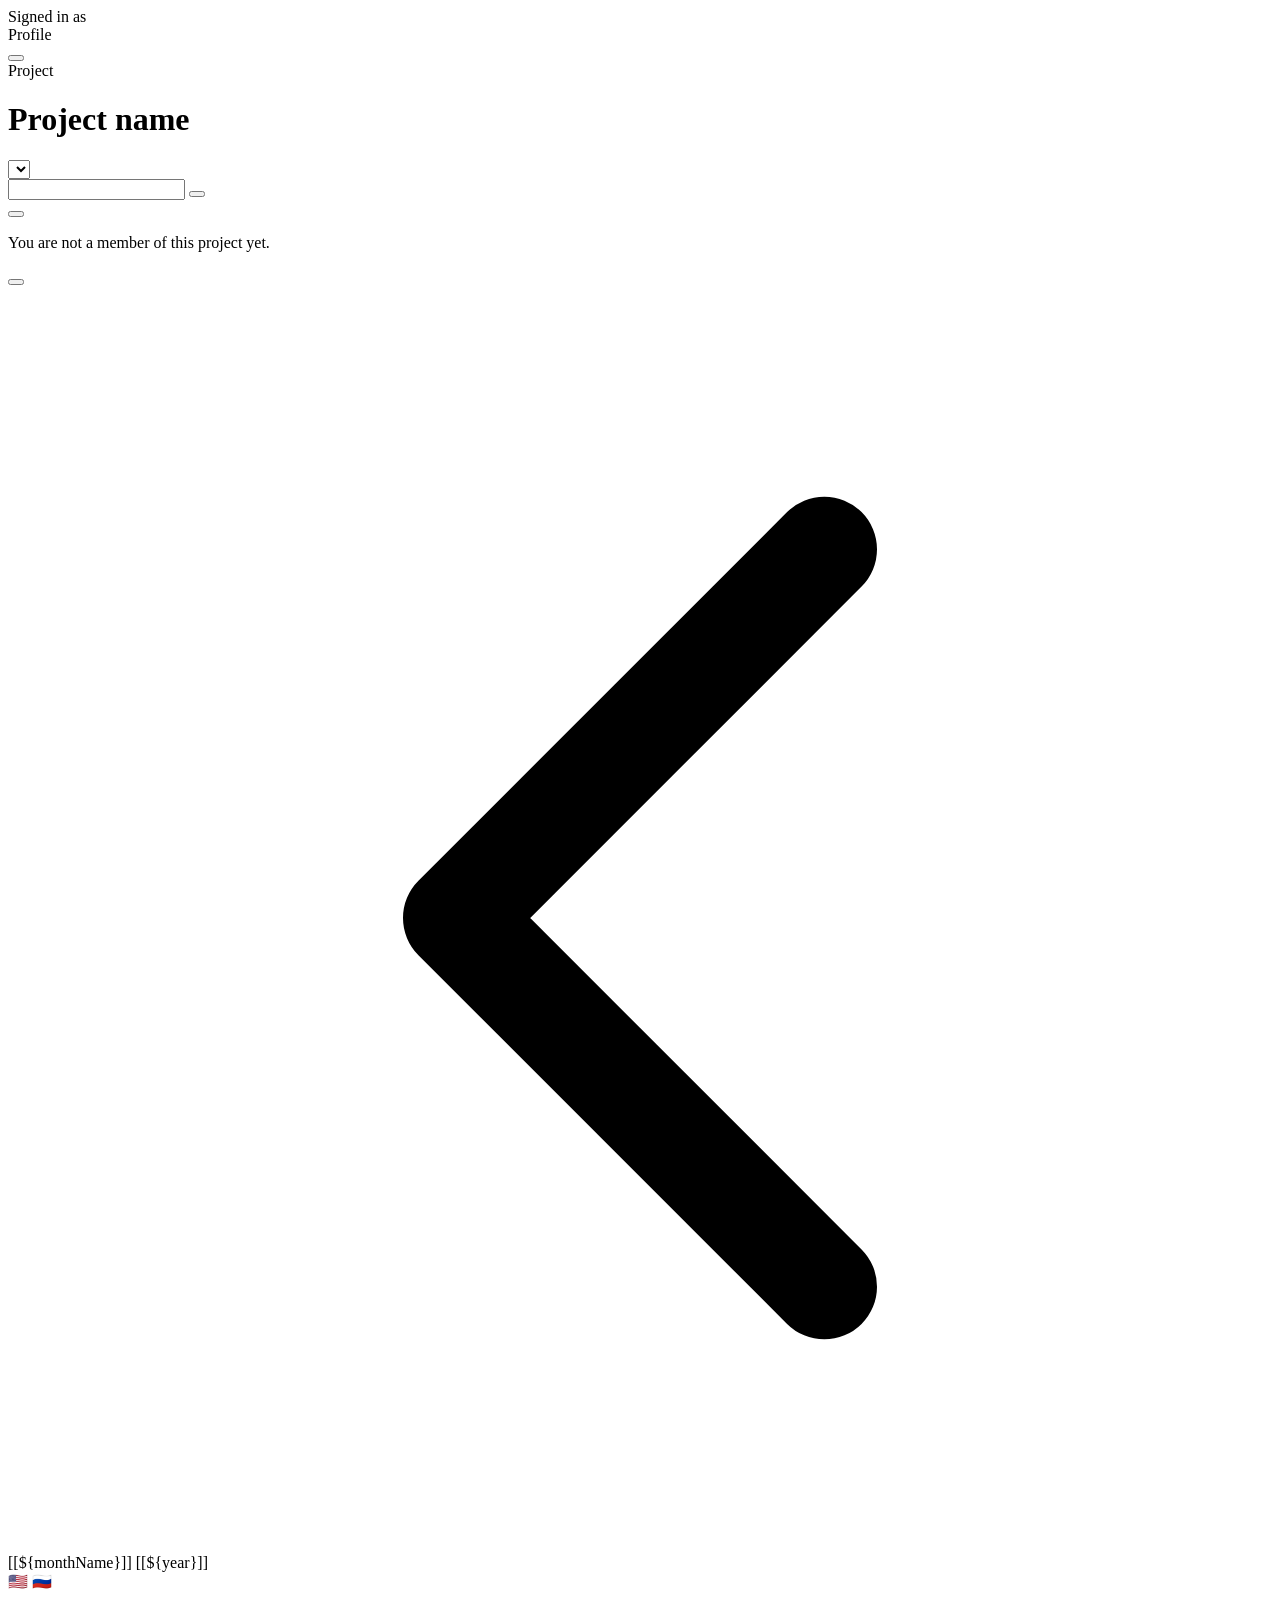
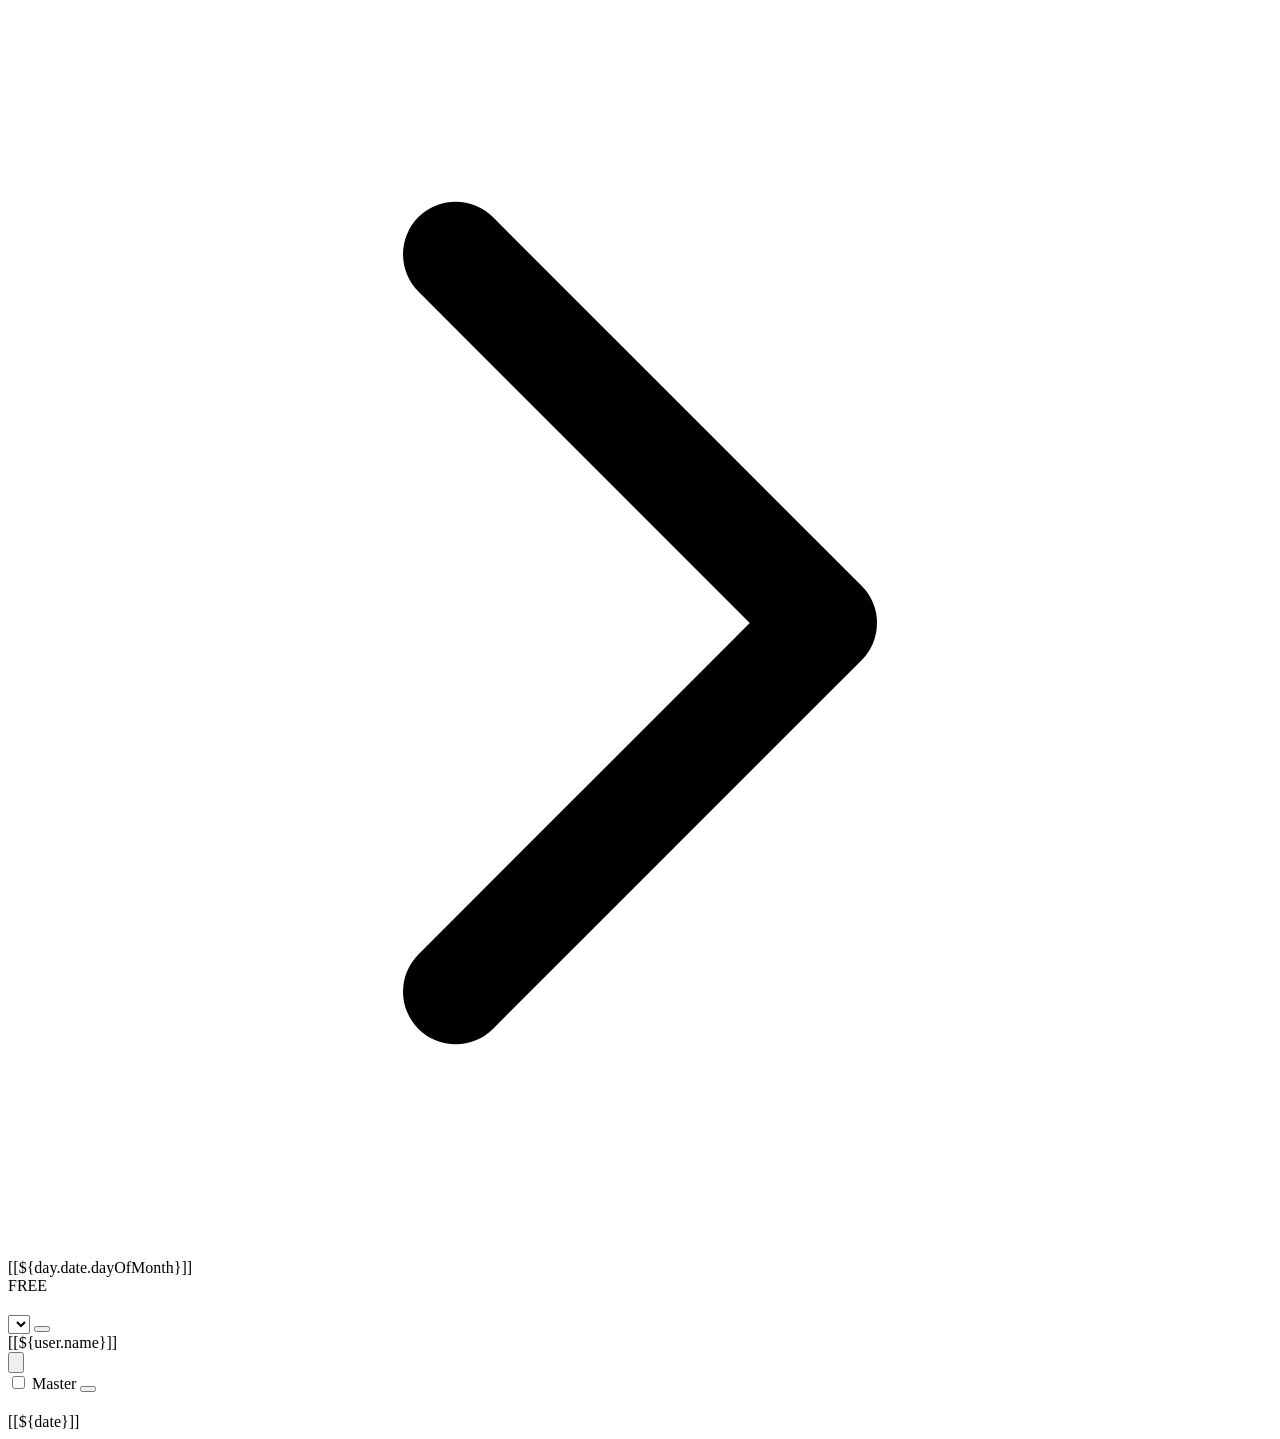
==== commit d785c9e9: "fix: now users can check days" ====
--- a/src/main/resources/templates/index.html
+++ b/src/main/resources/templates/index.html
@@ -4,6 +4,8 @@
     <meta charset="UTF-8">
     <title th:text="#{calendar}">Calendar Planner</title>
     <link href="/css/style.css" rel="stylesheet">
+    <meta name="_csrf" th:content="${_csrf.token}"/>
+    <meta name="_csrf_header" th:content="${_csrf.headerName}"/>
 </head>
 <body th:data-current-user-id="${currentUser.id}"
       th:data-is-project-member="${isProjectMember}"
@@ -163,25 +165,6 @@
             <section>
                 <h2 th:text="#{users}"></h2>
                 <section th:if="${canManageProjects}">
-                    <h3 th:text="#{add_user}"></h3>
-                    <form class="user-card user-create-card" method="post" th:action="@{/api/users/create}">
-                        <input name="projectId" th:value="${activeProject.id}" type="hidden">
-                        <div class="user-create-row">
-                            <input name="name" required th:placeholder="#{user}" type="text">
-                            <input
-                                    class="color-input"
-                                    maxlength="7"
-                                    name="color"
-                                    pattern="^#[0-9A-Fa-f]{6}$"
-                                    placeholder="#RRGGBB"
-                                    type="text"
-                                    value="#3b82f6"
-                            />
-                            <button th:text="#{add}" type="submit"></button>
-                        </div>
-
-                    </form>
-
                     <form class="user-card user-create-card"
                           method="post"
                           th:action="@{/api/users/add-to-project}"
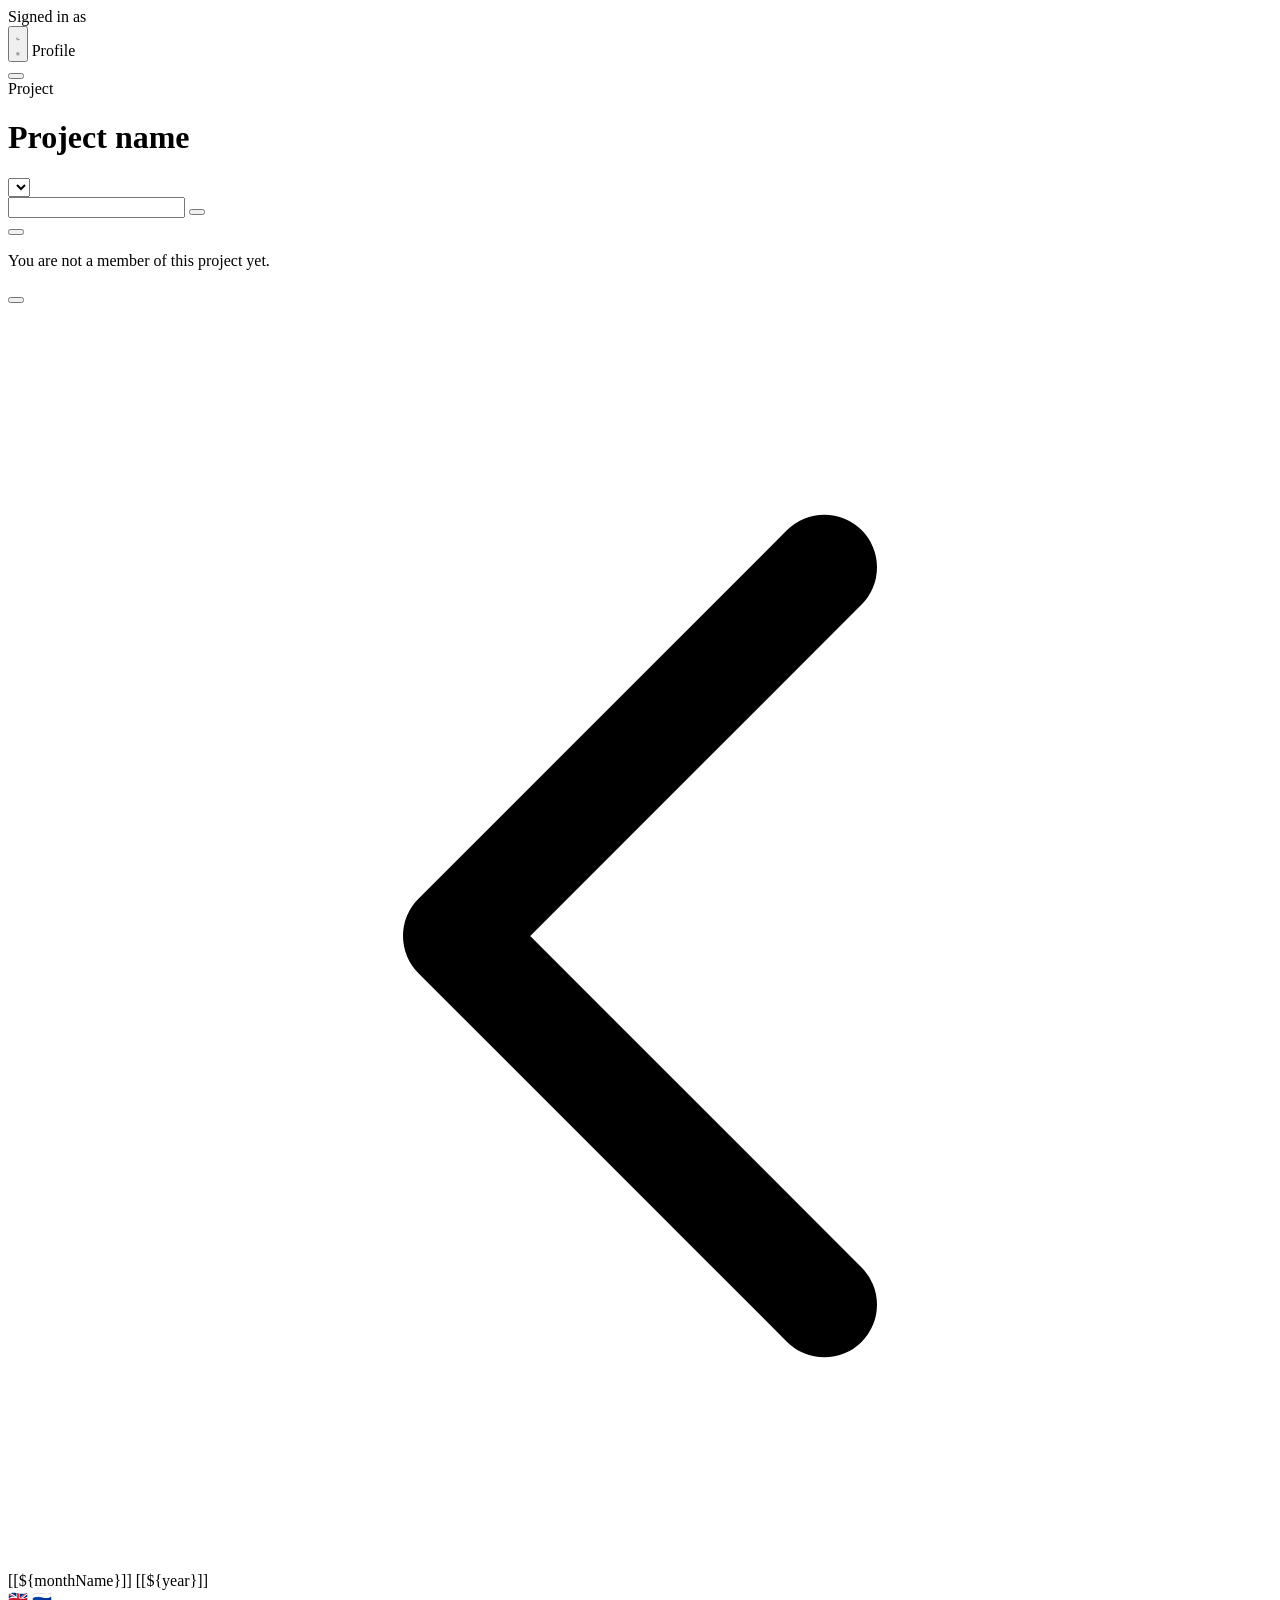
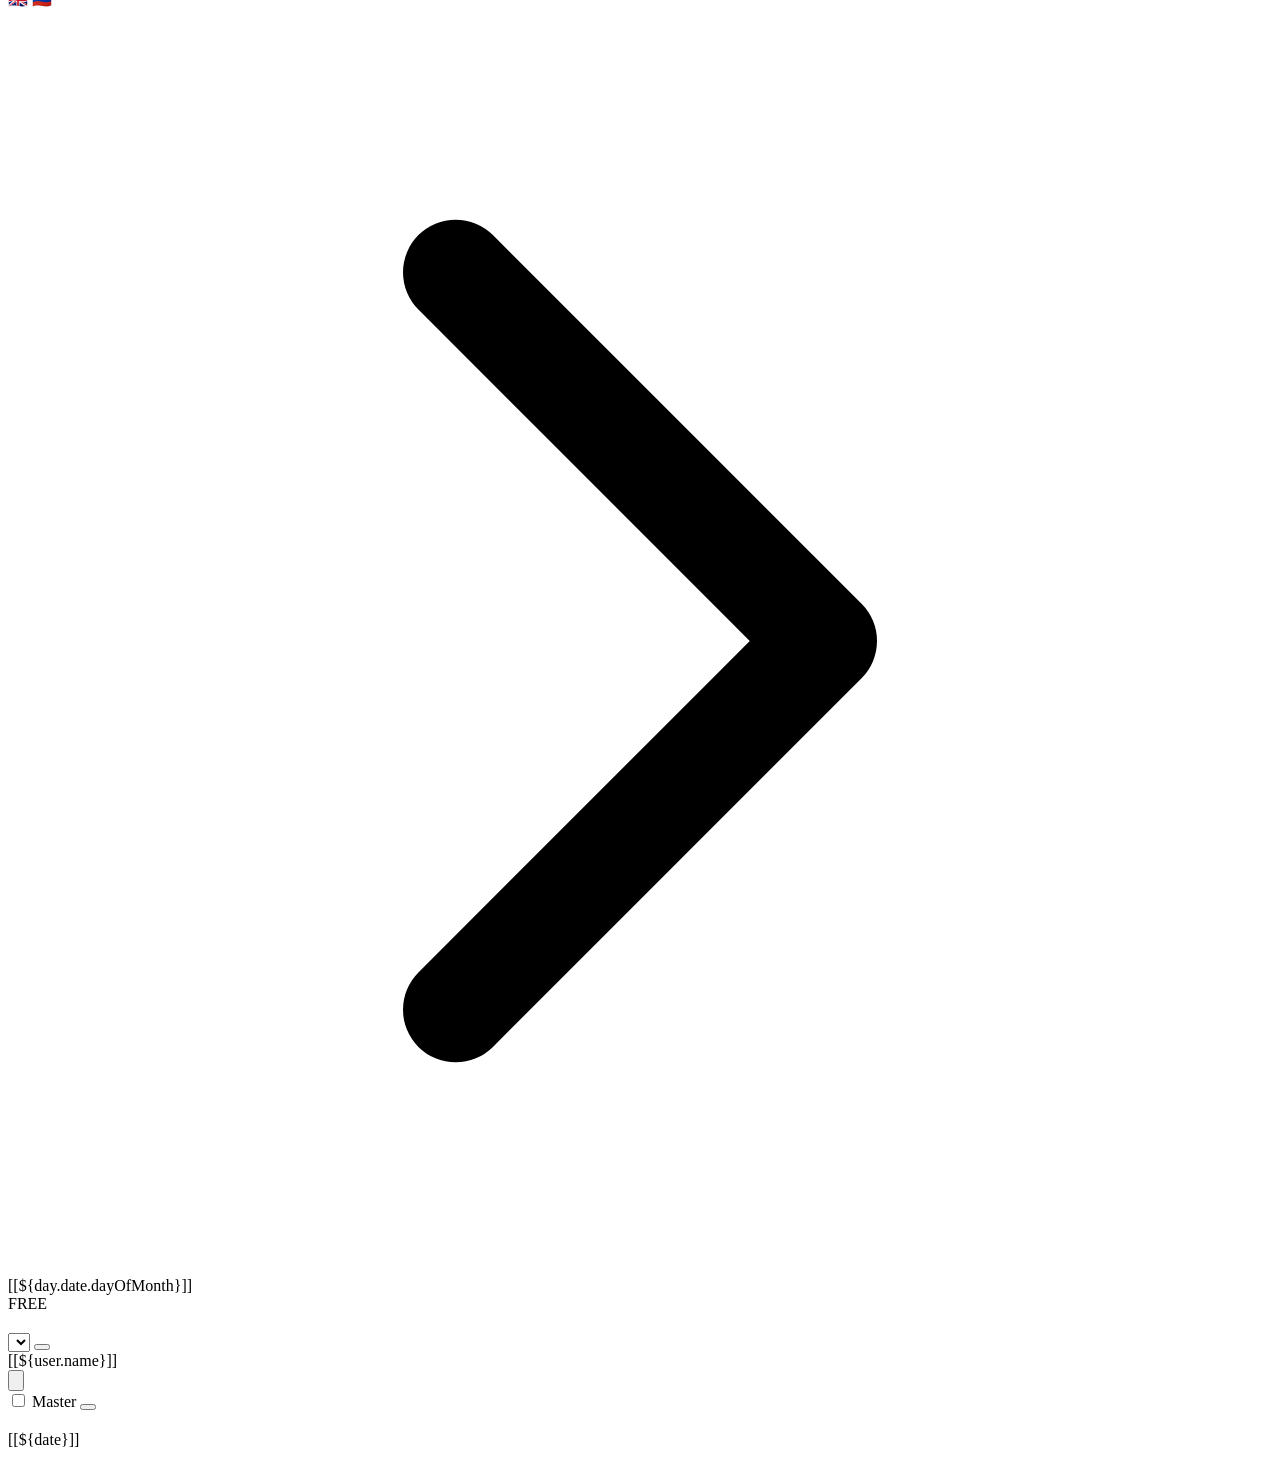
==== commit e9366172: "dark theme" ====
--- a/src/main/resources/templates/index.html
+++ b/src/main/resources/templates/index.html
@@ -4,6 +4,7 @@
     <meta charset="UTF-8">
     <title th:text="#{calendar}">Calendar Planner</title>
     <link href="/css/style.css" rel="stylesheet">
+    <script src="/js/theme.js"></script>
     <meta name="_csrf" th:content="${_csrf.token}"/>
     <meta name="_csrf_header" th:content="${_csrf.headerName}"/>
 </head>
@@ -18,6 +19,20 @@
             <span class="account-name" th:style="'color:' + ${currentUser.color}" th:text="${currentUser.name}"></span>
         </div>
         <div class="account-actions">
+            <button class="theme-toggle"
+                    th:attr="data-dark-label=#{enable_dark_theme},data-light-label=#{enable_light_theme}"
+                    type="button">
+                <svg aria-hidden="true" class="theme-icon theme-icon-moon" viewBox="0 0 24 24">
+                    <path d="M20.2 15.3A8.5 8.5 0 0 1 8.7 3.8 8.5 8.5 0 1 0 20.2 15.3Z"
+                          fill="none" stroke="currentColor" stroke-linecap="round"
+                          stroke-linejoin="round" stroke-width="2"/>
+                </svg>
+                <svg aria-hidden="true" class="theme-icon theme-icon-sun" viewBox="0 0 24 24">
+                    <circle cx="12" cy="12" fill="none" r="4" stroke="currentColor" stroke-width="2"/>
+                    <path d="M12 2v2M12 20v2M4.9 4.9l1.4 1.4M17.7 17.7l1.4 1.4M2 12h2M20 12h2M4.9 19.1l1.4-1.4M17.7 6.3l1.4-1.4"
+                          fill="none" stroke="currentColor" stroke-linecap="round" stroke-width="2"/>
+                </svg>
+            </button>
             <a class="account-link" th:href="@{/profile}" th:text="#{profile}">Profile</a>
             <form method="post" th:action="@{/logout}">
                 <button class="logout-btn" th:text="#{logout}" type="submit"></button>
@@ -93,7 +108,7 @@
         </div>
 
         <div class="lang-switch">
-            <a th:href="@{/(month=${month}, year=${year}, projectId=${activeProject.id}, lang='en')}" title="English">🇺🇸</a>
+            <a th:href="@{/(month=${month}, year=${year}, projectId=${activeProject.id}, lang='en')}" title="English">🇬🇧</a>
             <a th:href="@{/(month=${month}, year=${year}, projectId=${activeProject.id}, lang='ru')}" title="Русский">🇷🇺</a>
         </div>
 
